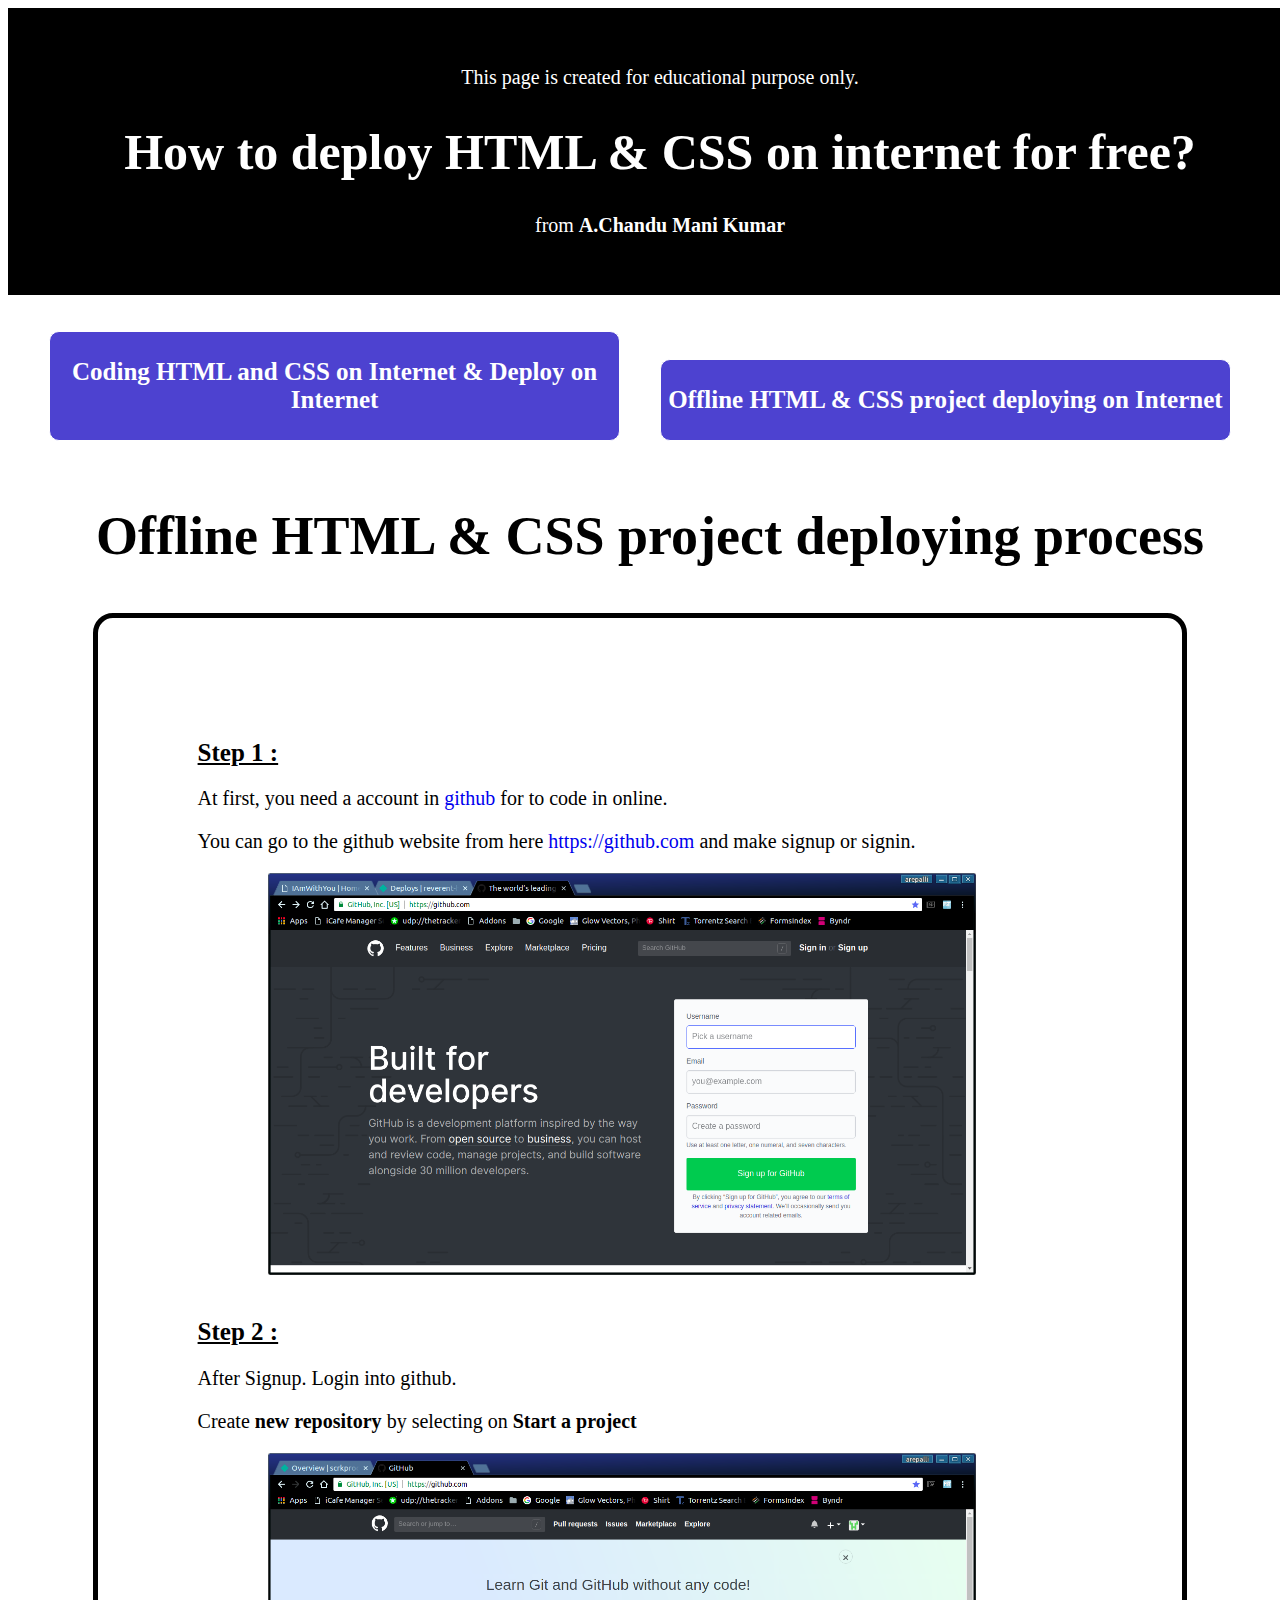
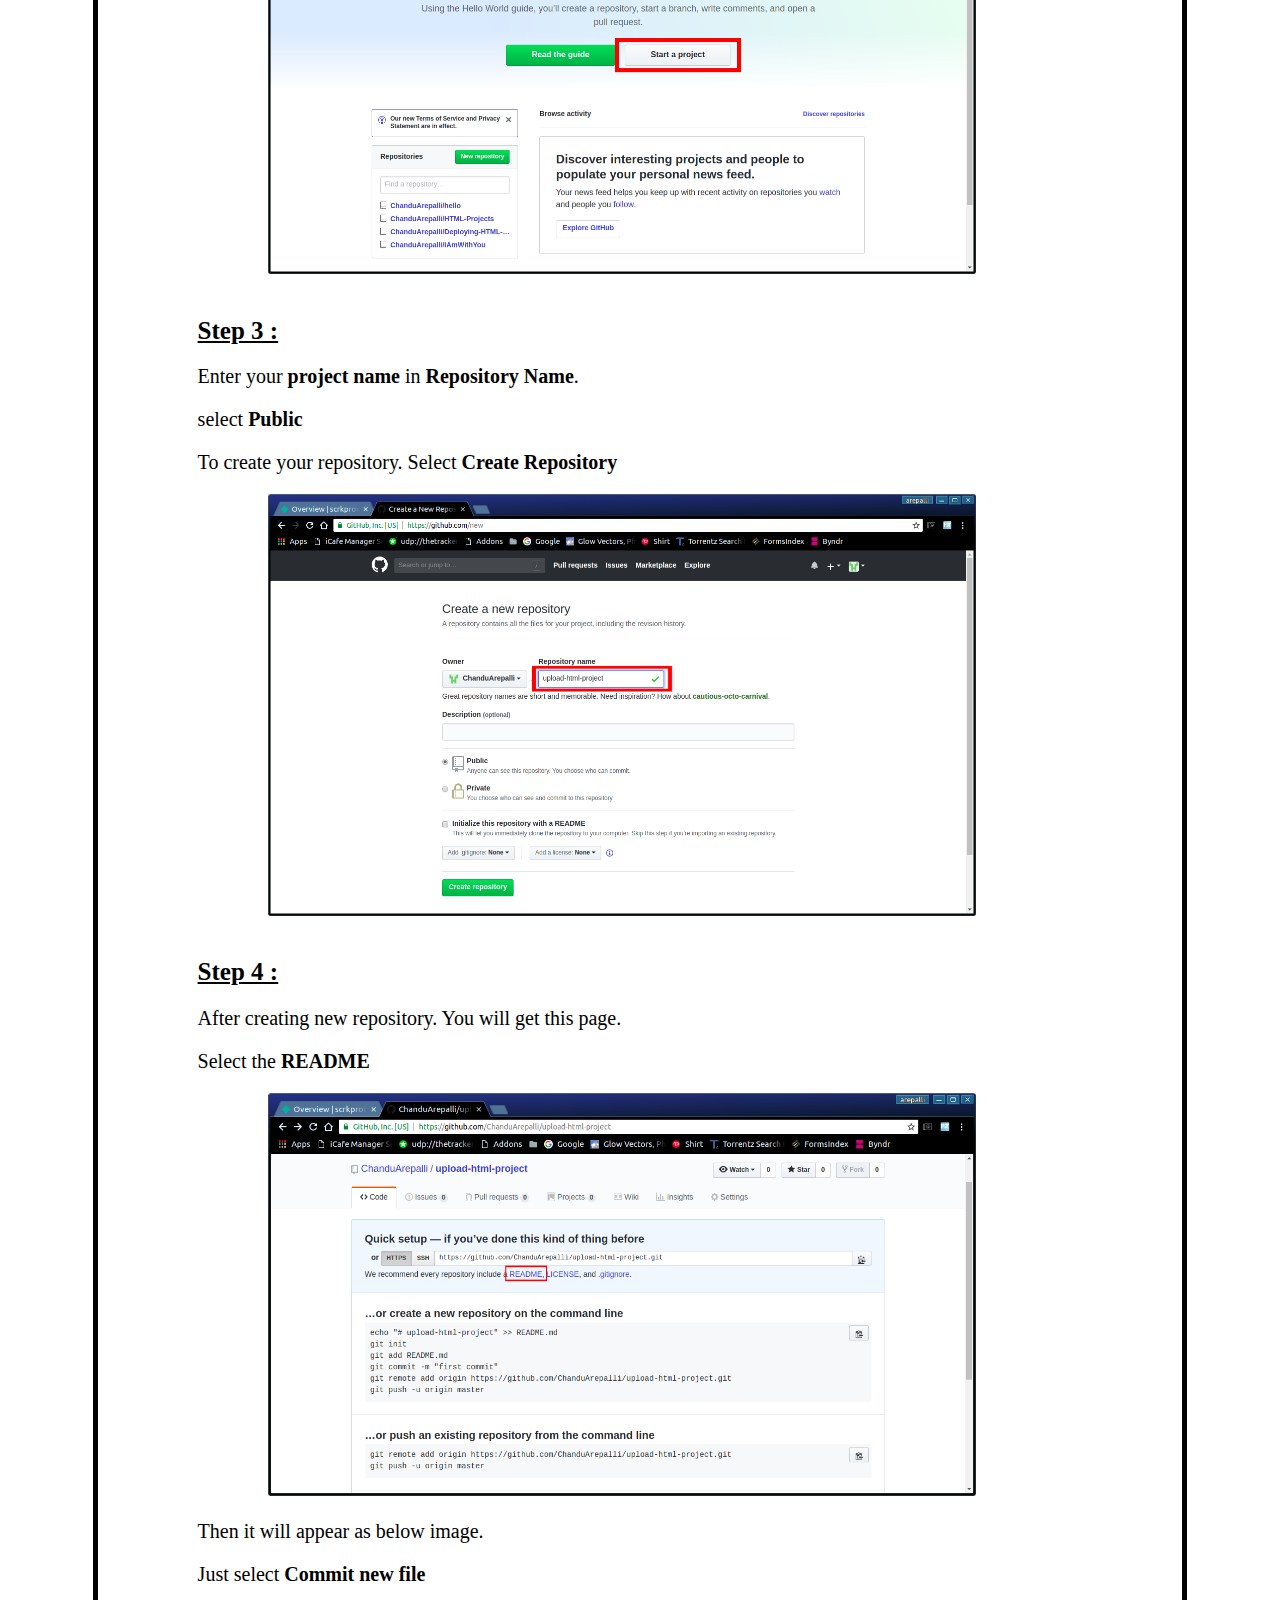
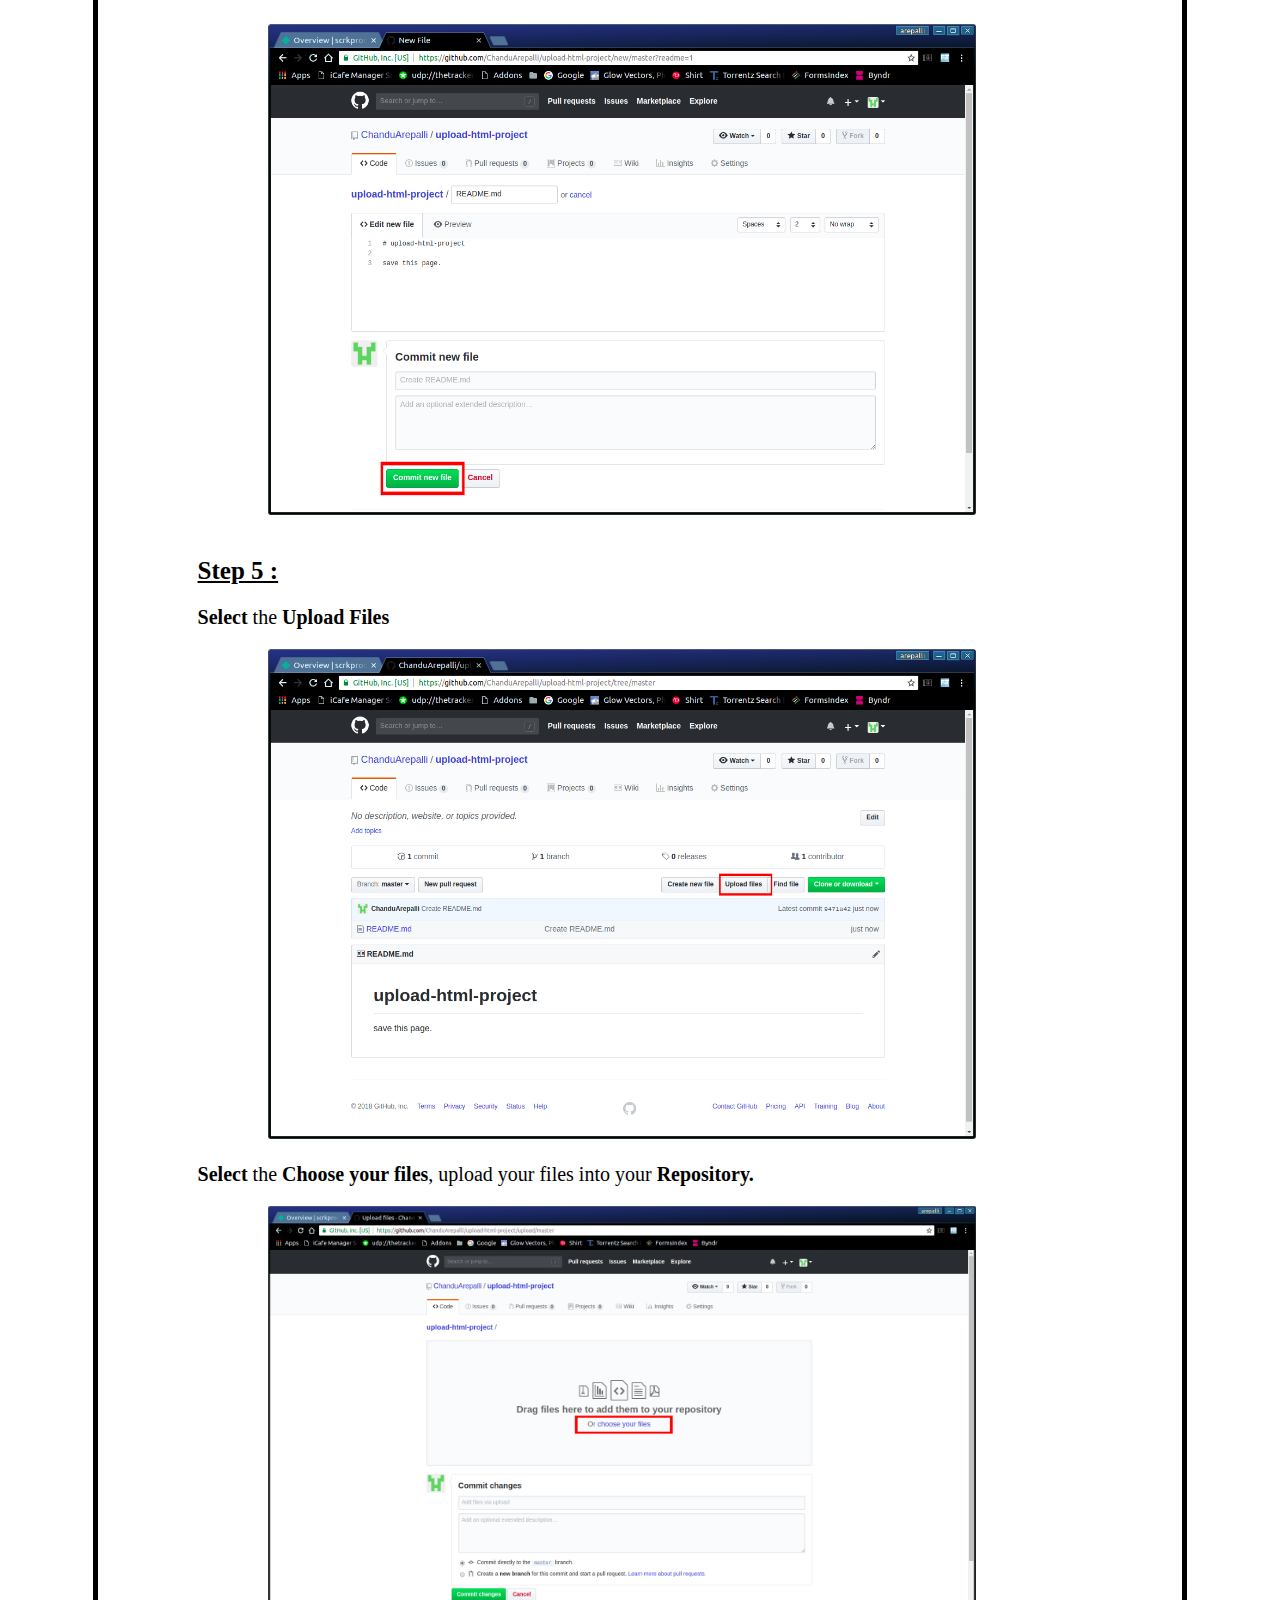
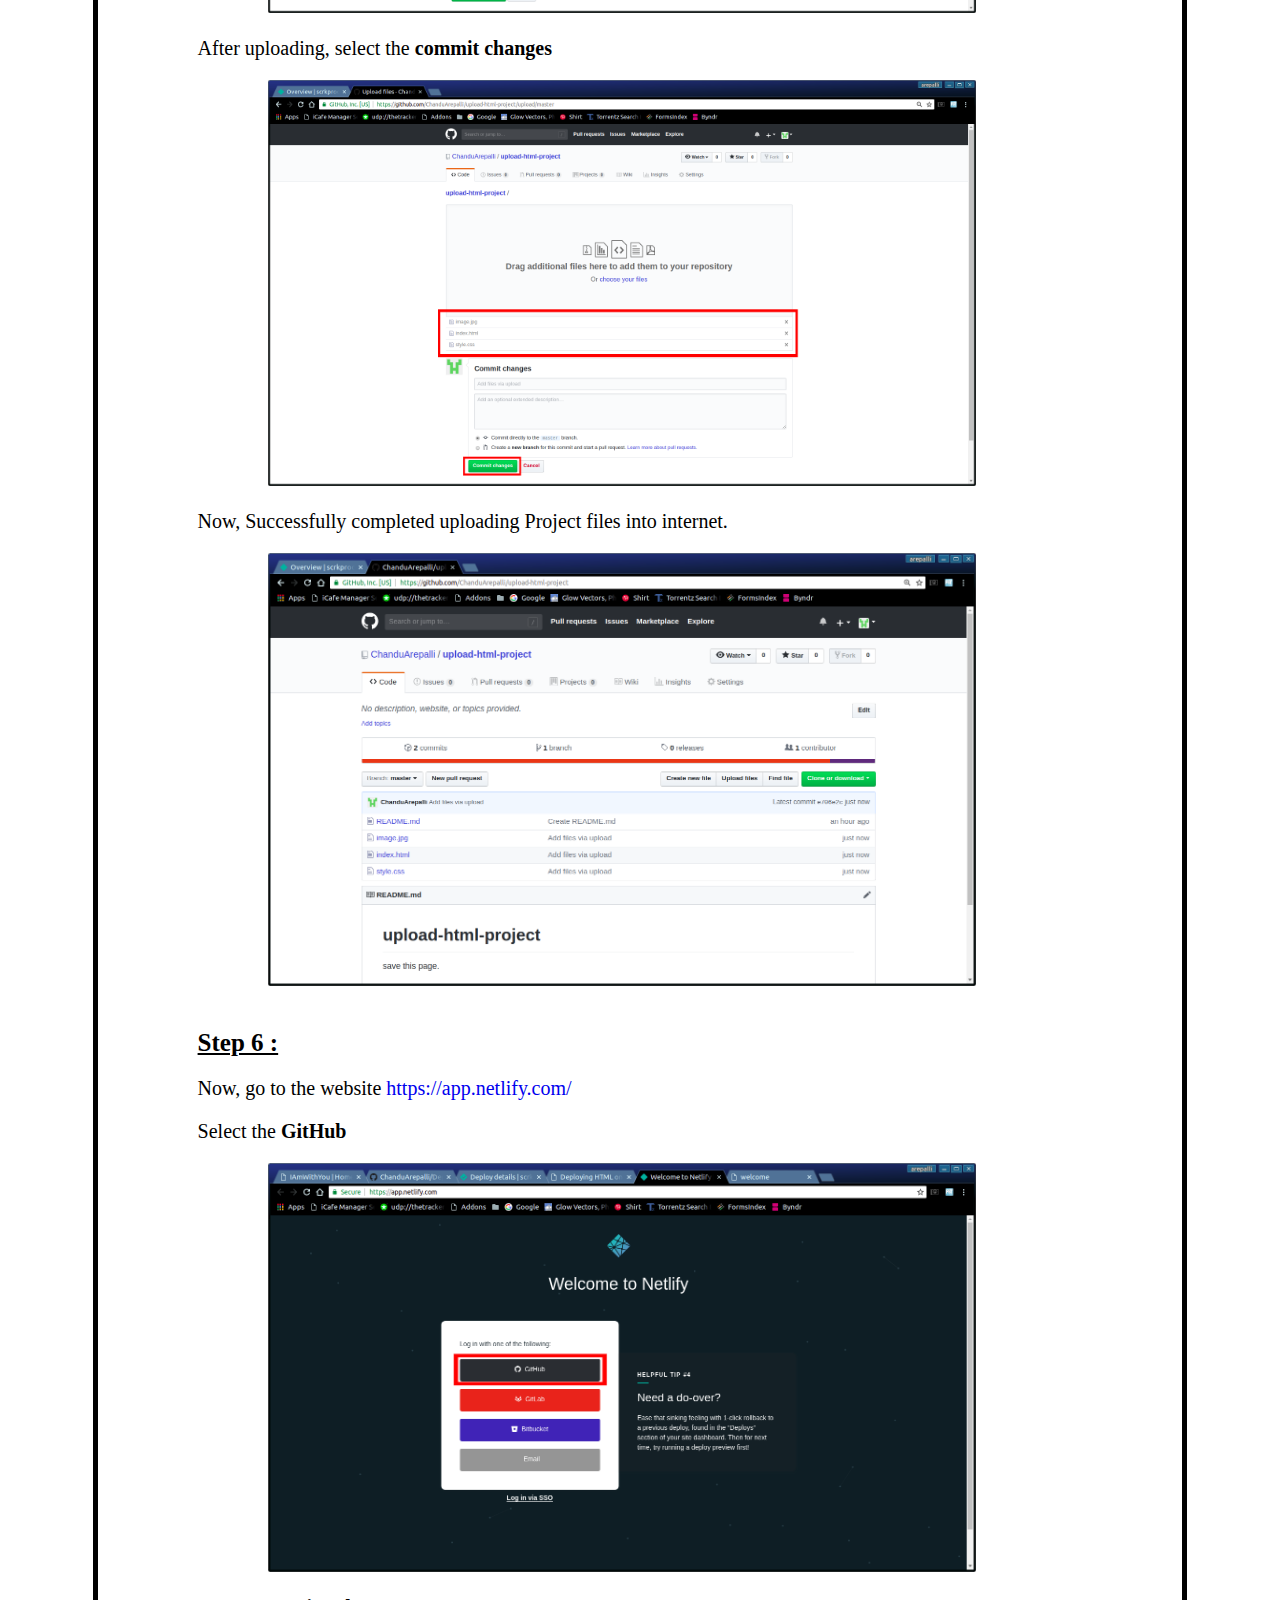
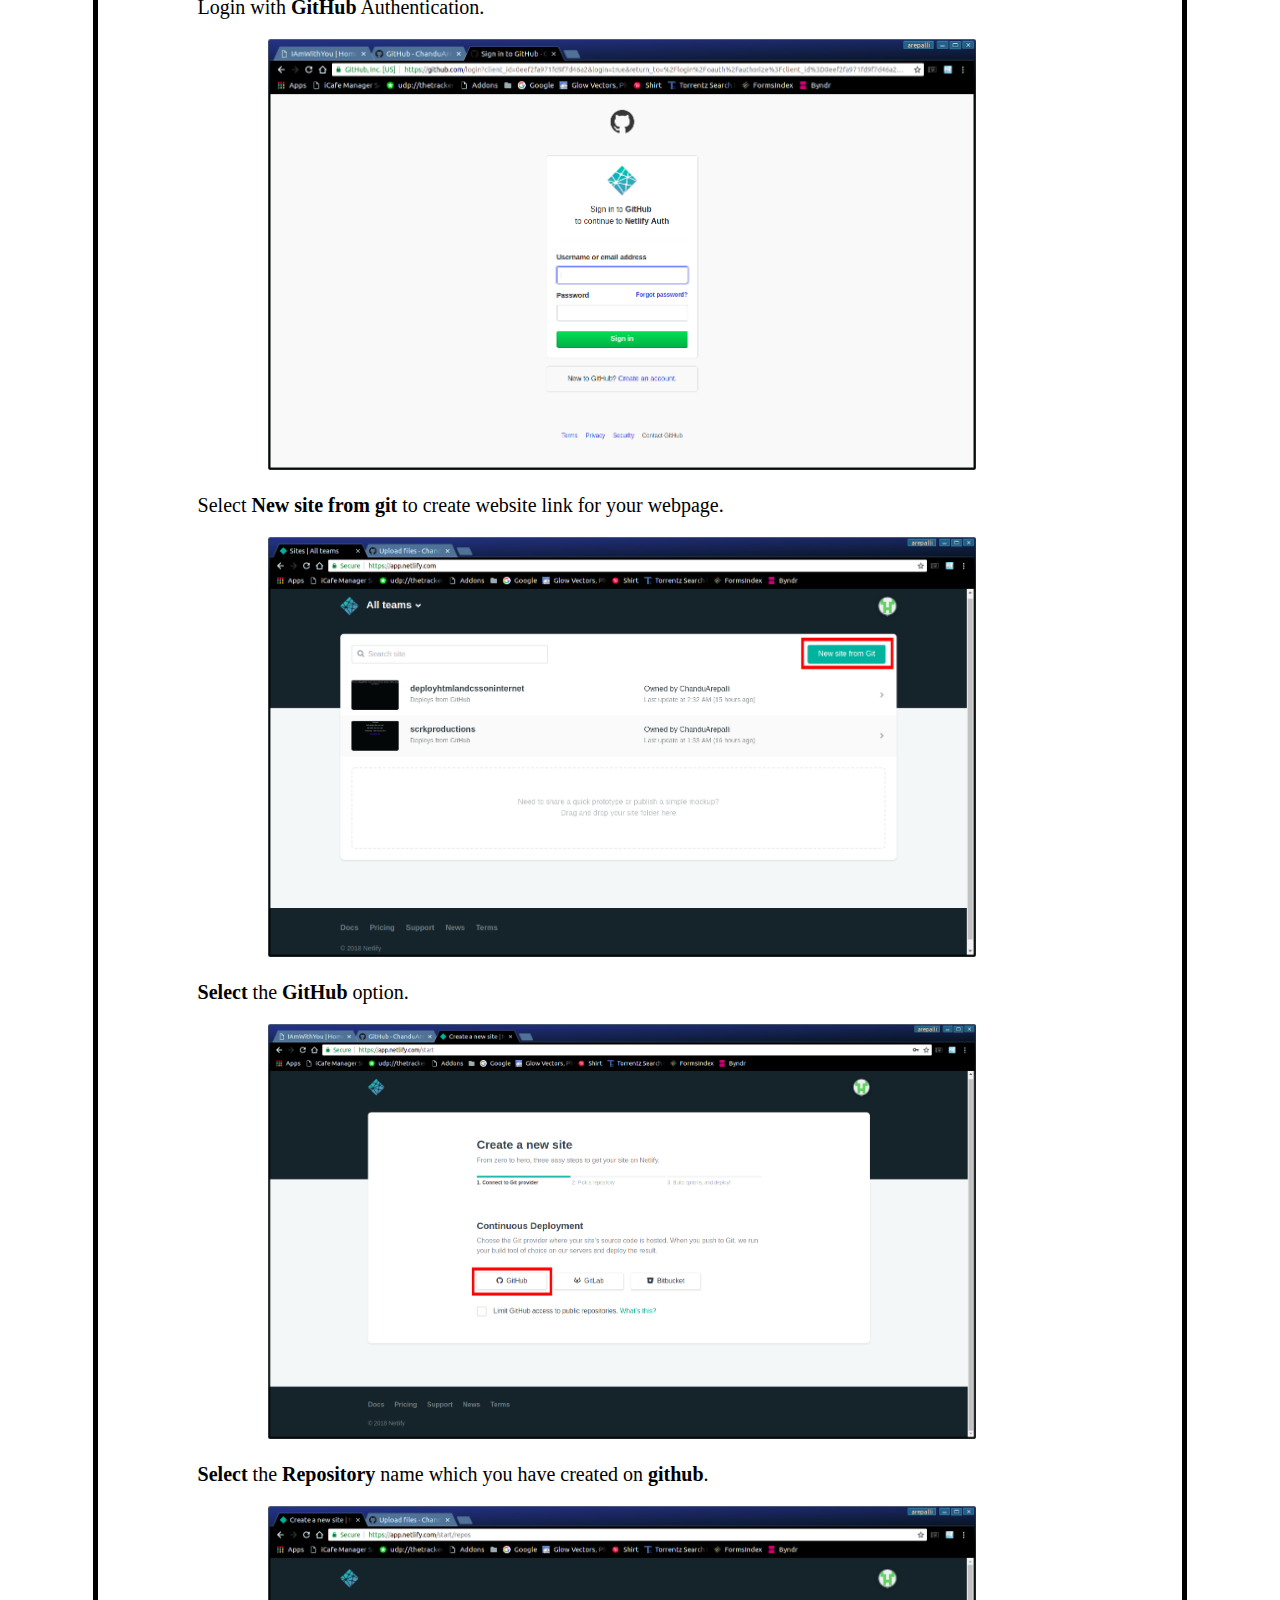
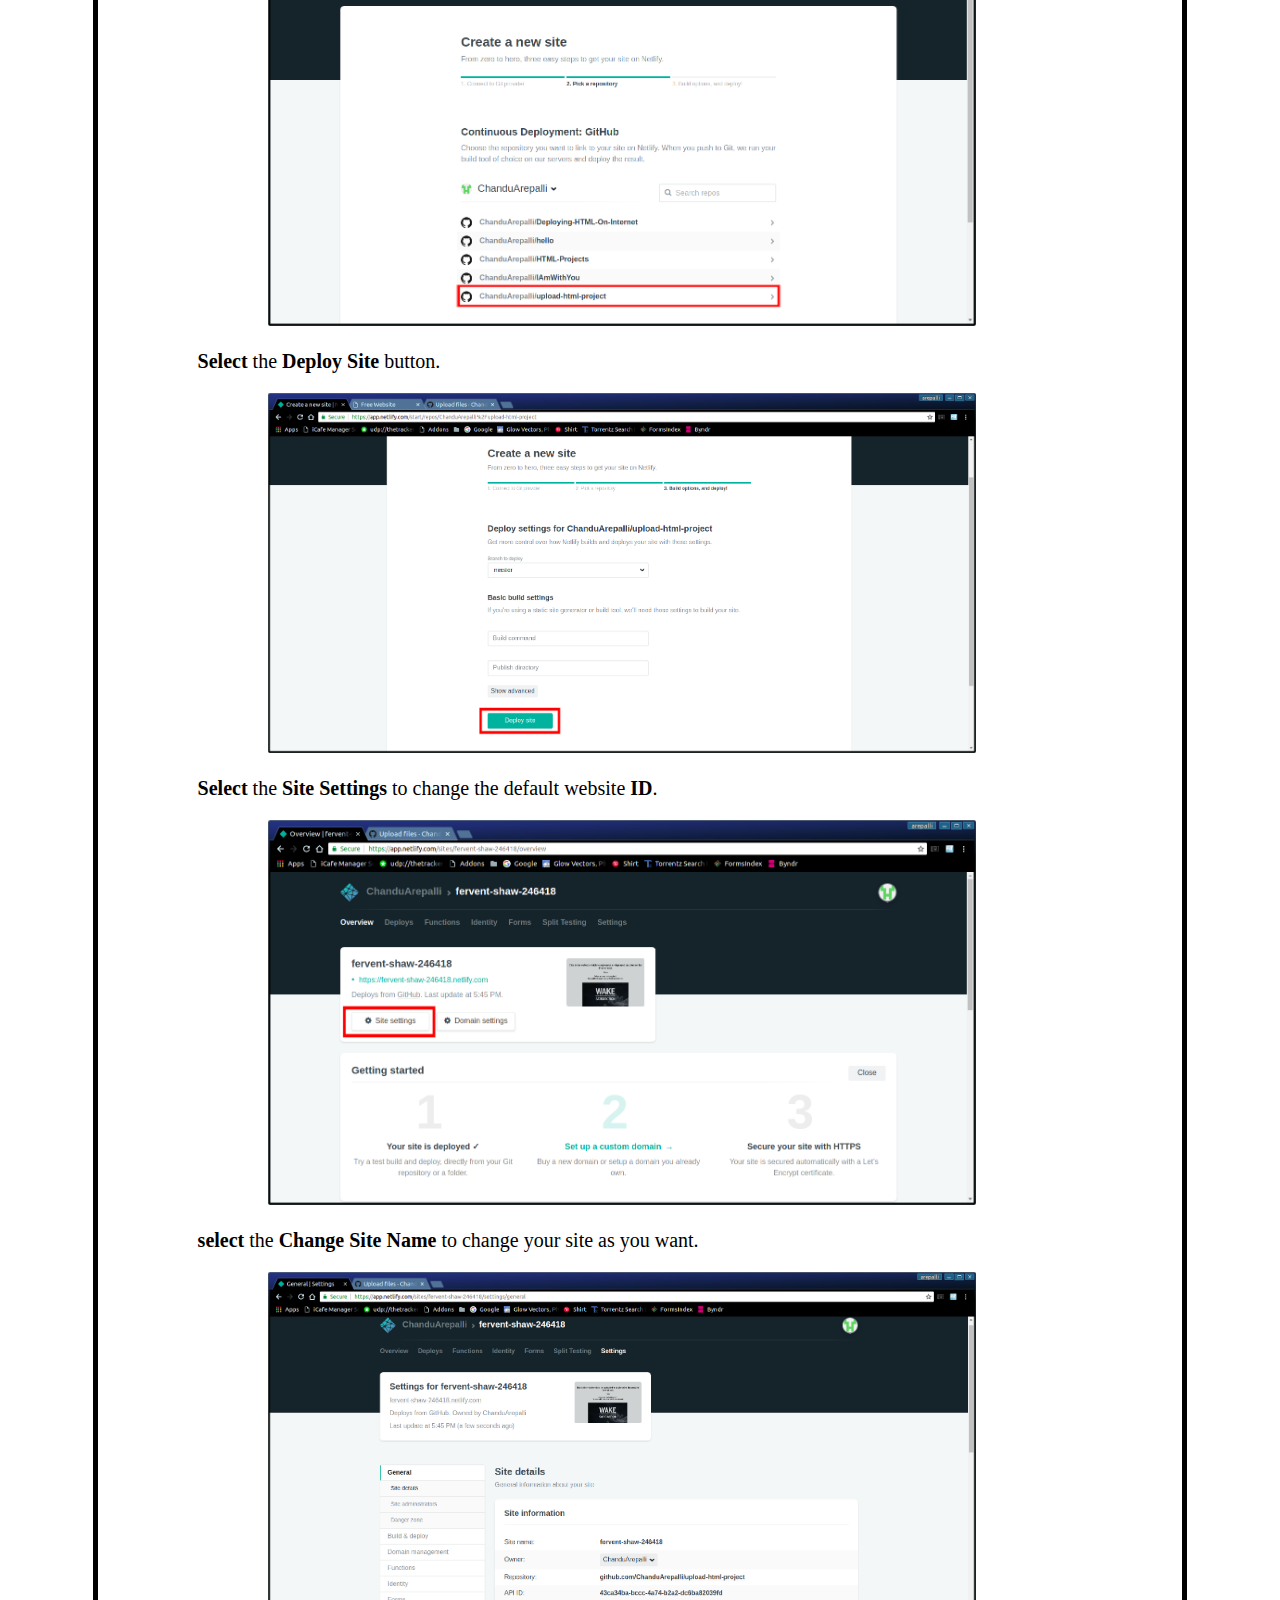
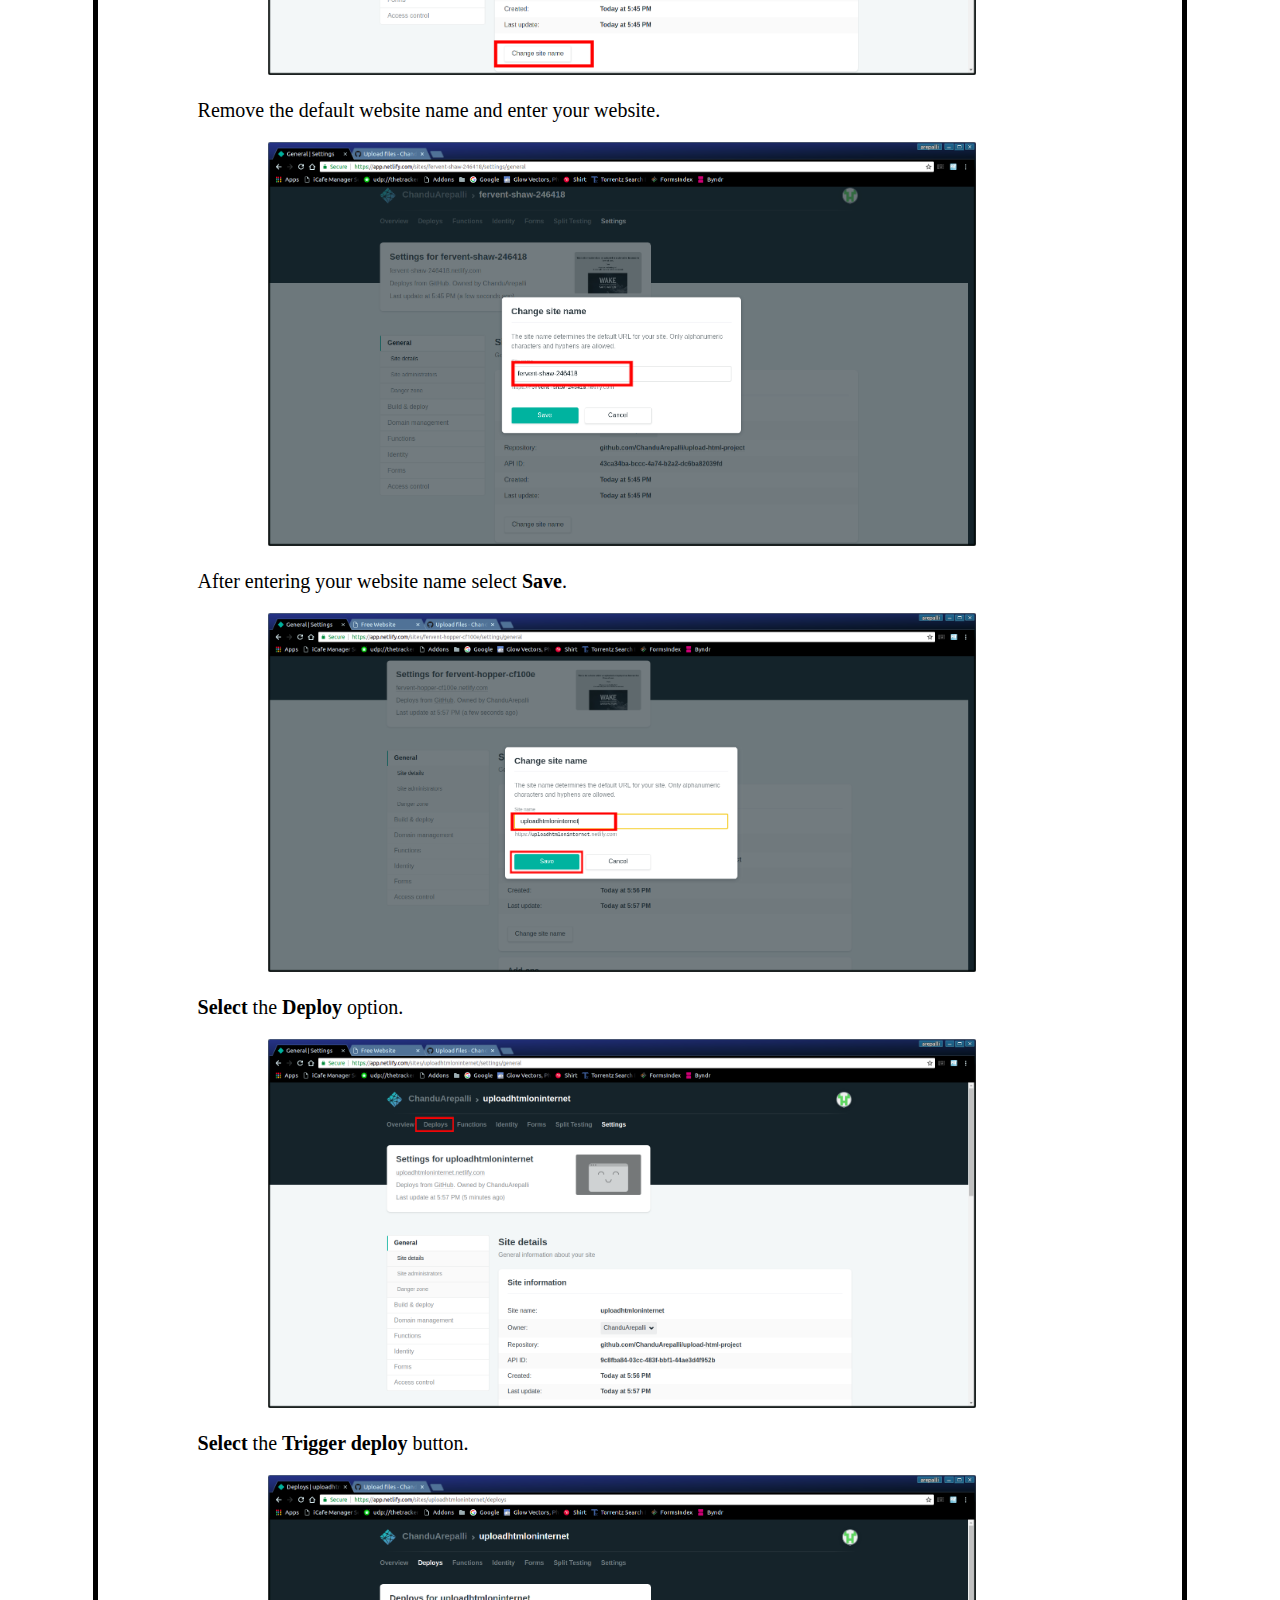
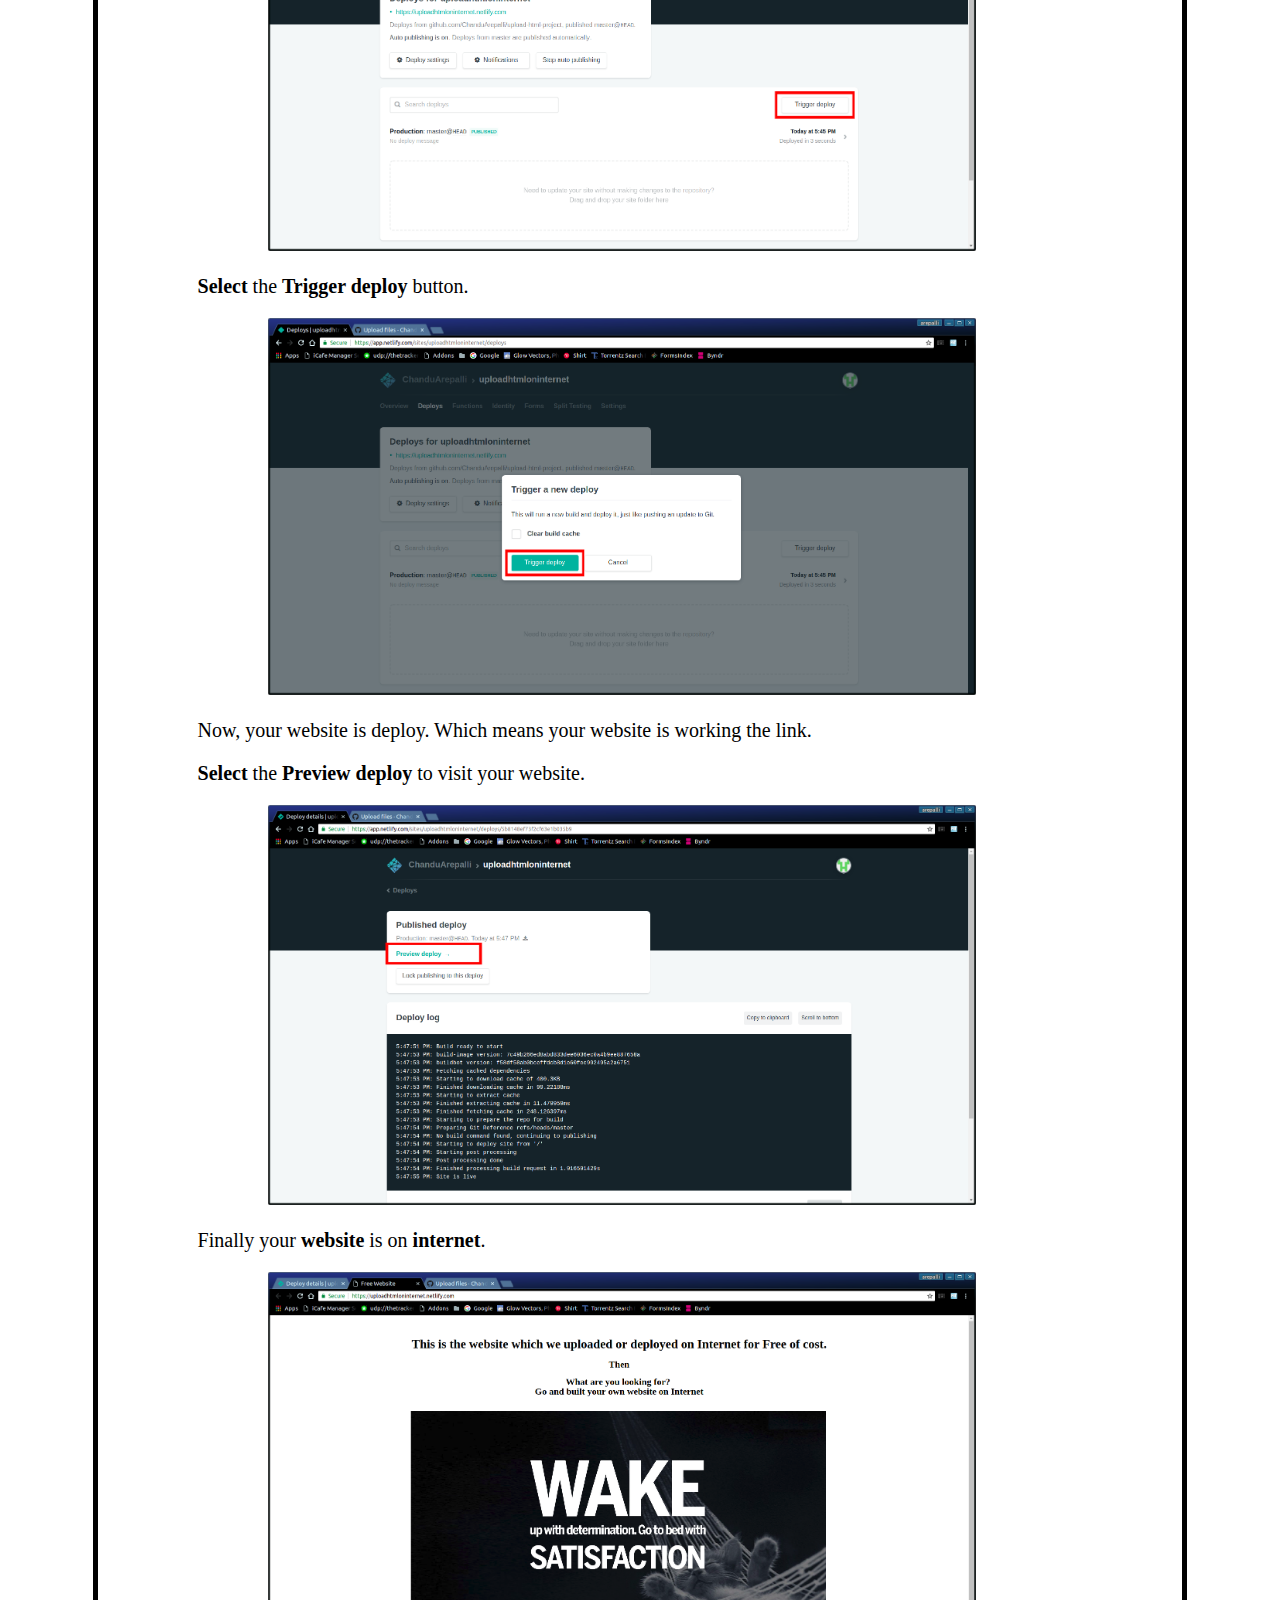
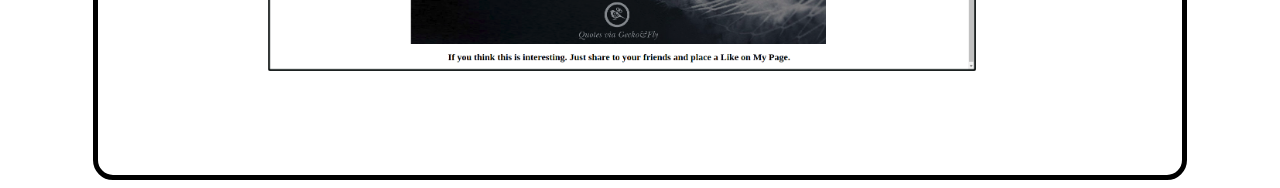
==== upload.html @ 09080fd7 "Add files via upload" ====
<!DOCTYPE html>
<html>
    <head>
        <meta >
        <title> Deploying HTML on Internet </title>
        <link rel="stylesheet" href="style.css" type="text/css">
    </head>
    <body>

        <div class="head"> <br>


                <p>This page is created for educational purpose  only. </p>
                <h1> How to deploy HTML & CSS on internet for free? </h1>
                <p> from  <b>A.Chandu Mani Kumar</b> </p>
                <br>

        </div>
        <br>
        <div class="nav">
            <a href="index.html">
                <div class="nav-list">
                    <h2>Coding HTML and CSS on Internet & Deploy on Internet</h2>
                </div>
            </a>

            <a href="upload.html">
                <div class="nav-list">
                    <h2>Offline HTML & CSS project  deploying on Internet </h2>
                </div>
            </a>
        </div>
        <br>
        <div class="page-title">

            <h1> Offline HTML & CSS project  deploying process </h1>
        </div>
        <br>
        <div class="body-part">


            <h2>Step 1 :</h2>
            <p> At first, you need a account in <a href="https://github.com" target="_blank">github</a> for to code in online.</p>
            <p>You can go to the github website from here <a href="https://github.com" target="_blank">https://github.com</a> and make signup or signin. </p>
            <img src="images/github-signup.png">
            <br><br>

            <h2>Step 2 :</h2>
            <p> After Signup. Login into github. </p>
            <p>Create <b>new repository</b> by selecting on <b>Start a project </b> </p>
            <img src="images/upload/start-project.png" >
            <br><br>




            <h2>Step 3 :</h2>
            <p>Enter your  <b>project name </b> in <b>Repository Name</b>. </p>
            <p>select <b>Public</b> </p>
            <p>To create your repository. Select <b>Create Repository</b> </p>
            <img src="images/upload/enter-project-name.png">
            <br><br>




            <h2>Step 4 :</h2>
            <p>After creating new repository. You will get this page.</p>
            <p>Select the <b>README</b> </p>
            <img src="images/upload/select-readme.png" >
            <br>
            <p>Then it will appear as below image.</p>
            <p>Just select <b>Commit new file</b> </p>
            <br>
            <img src="images/upload/save-readme.png">
            <br><br>




            <h2>Step 5 :</h2>
            <p> <b>Select</b> the <b>Upload Files</b>  </p>
            <img src="images/upload/upload-file.png">

            <p> <b>Select</b> the <b>Choose your files</b>, upload your files into your <b>Repository.</b> </p>
            <img src="images/upload/choose-your-file.png" alt="">

            <p>After uploading, select the <b>commit changes</b> </p>
            <img src="images/upload/save-uploads.png">

            <p>Now, Successfully completed uploading Project files into internet.</p>
            <img src="images/upload/upload-completed.png">
            <br><br>


            <h2>Step 6 :</h2>
            <p>Now, go to the website <a href="https://app.netlify.com/" target="_blank">https://app.netlify.com/</a> </p>
            <p>Select the <b>GitHub</b> </p>
            <img src="images/netlify/login-with-github.png">
            <br>
            <p>Login with <b>GitHub</b> Authentication. </p>
            <img src="images/netlify/login-github.png">
            <p>Select <b>New site from git </b> to create website link for your webpage. </p>
            <img src="images/upload/netlify/new-site-from-git.png">

            <p> <b>Select</b> the <b>GitHub</b> option. </p>
            <img src="images/netlify/new-site-github.png">

            <p> <b>Select</b> the <b>Repository</b> name which you have created on <b>github</b>. </p>
            <img src="images/upload/netlify/select-repository.png">

            <p> <b>Select</b> the <b>Deploy Site</b> button. </p>
            <img src="images/upload/netlify/deploy-site.png">

            <p> <b>Select</b> the <b>Site Settings</b> to change the default website <b>ID</b>. </p>
            <img src="images/upload/netlify/site-settings.png" alt="">


            <p> <b> select </b> the <b>Change Site Name </b> to change your site as you want. </p>
            <img src="images/upload/netlify/change-site-name.png">

            <p>Remove the default website name and enter your website. </p>
            <img src="images/upload/netlify/change-name-before.png">

            <p>After entering your website name select <b>Save</b>. </p>
            <img src="images/upload/netlify/change-name-after.png">


            <p> <b>Select</b> the <b>Deploy</b> option. </p>
            <img src="images/upload/netlify/select-deploy.png">


            <p> <b>Select</b> the <b>Trigger deploy</b> button. </p>
            <img src="images/upload/netlify/trigger-deploy.png">

            <p> <b>Select</b> the <b>Trigger deploy</b> button. </p>
            <img src="images/upload/netlify/trigger-deploy2.png">

            <p> Now, your website is deploy. Which means your website is working the link. </p>
            <p> <b>Select </b> the <b>Preview deploy</b> to visit your website. </p>
            <img src="images/upload/netlify/deployed.png">

            <p>Finally your <b>website</b> is on <b>internet</b>. </p>
            <img src="images/upload/netlify/preview.png">


        </div>
    </body>
</html>
---- style.css ----
body {
    text-align: center;
}


.head {
    width: 100%;
    background-color: black;
    color: white;
    margin: 0;
    display:block;
    padding: 20px;
}

.head h1{
    font-size: 50px;
}

.nav{
    width: 100%;
    text-align: center;
    display: inline-block;
    border-radius: 0 0 20px 20px;
}
.nav-list{
    width: 45%;
    display: inline-block;
    background-color: rgba(48, 35, 200, 0.86);
    border: 1px solid white;
    color: white;
    border-radius: 10px;
    margin: 18px;
    cursor: pointer;

}
.nav-list:hover{
    transform: scale(1.09);
    background-color: white;
    color: black;
    border: 3px solid black;
}
.nav-list h2{
    text-decoration: none;
    padding: 5px;
}

.page-title{
    width: 100%;
    display: inline-block;
    border-radius: 30px;
    margin: 10px;
    font-size: 27px;

}

.body-part {
    background-color: rgba(255, 255, 255);
    text-align: left;
    width: 70%;
    display: inline-block;
    border: 5px solid black ;
    padding: 100px;
    border-radius: 20px;
}
div img {
    width: 80%;
    align-items: center;
    display: inline-block;
    margin-left: 8%;

}
div h2{
    text-decoration: underline;
    font-size: 25px;
}
div p{
    font-size: 20px;
}
a{
    text-decoration: none;

}
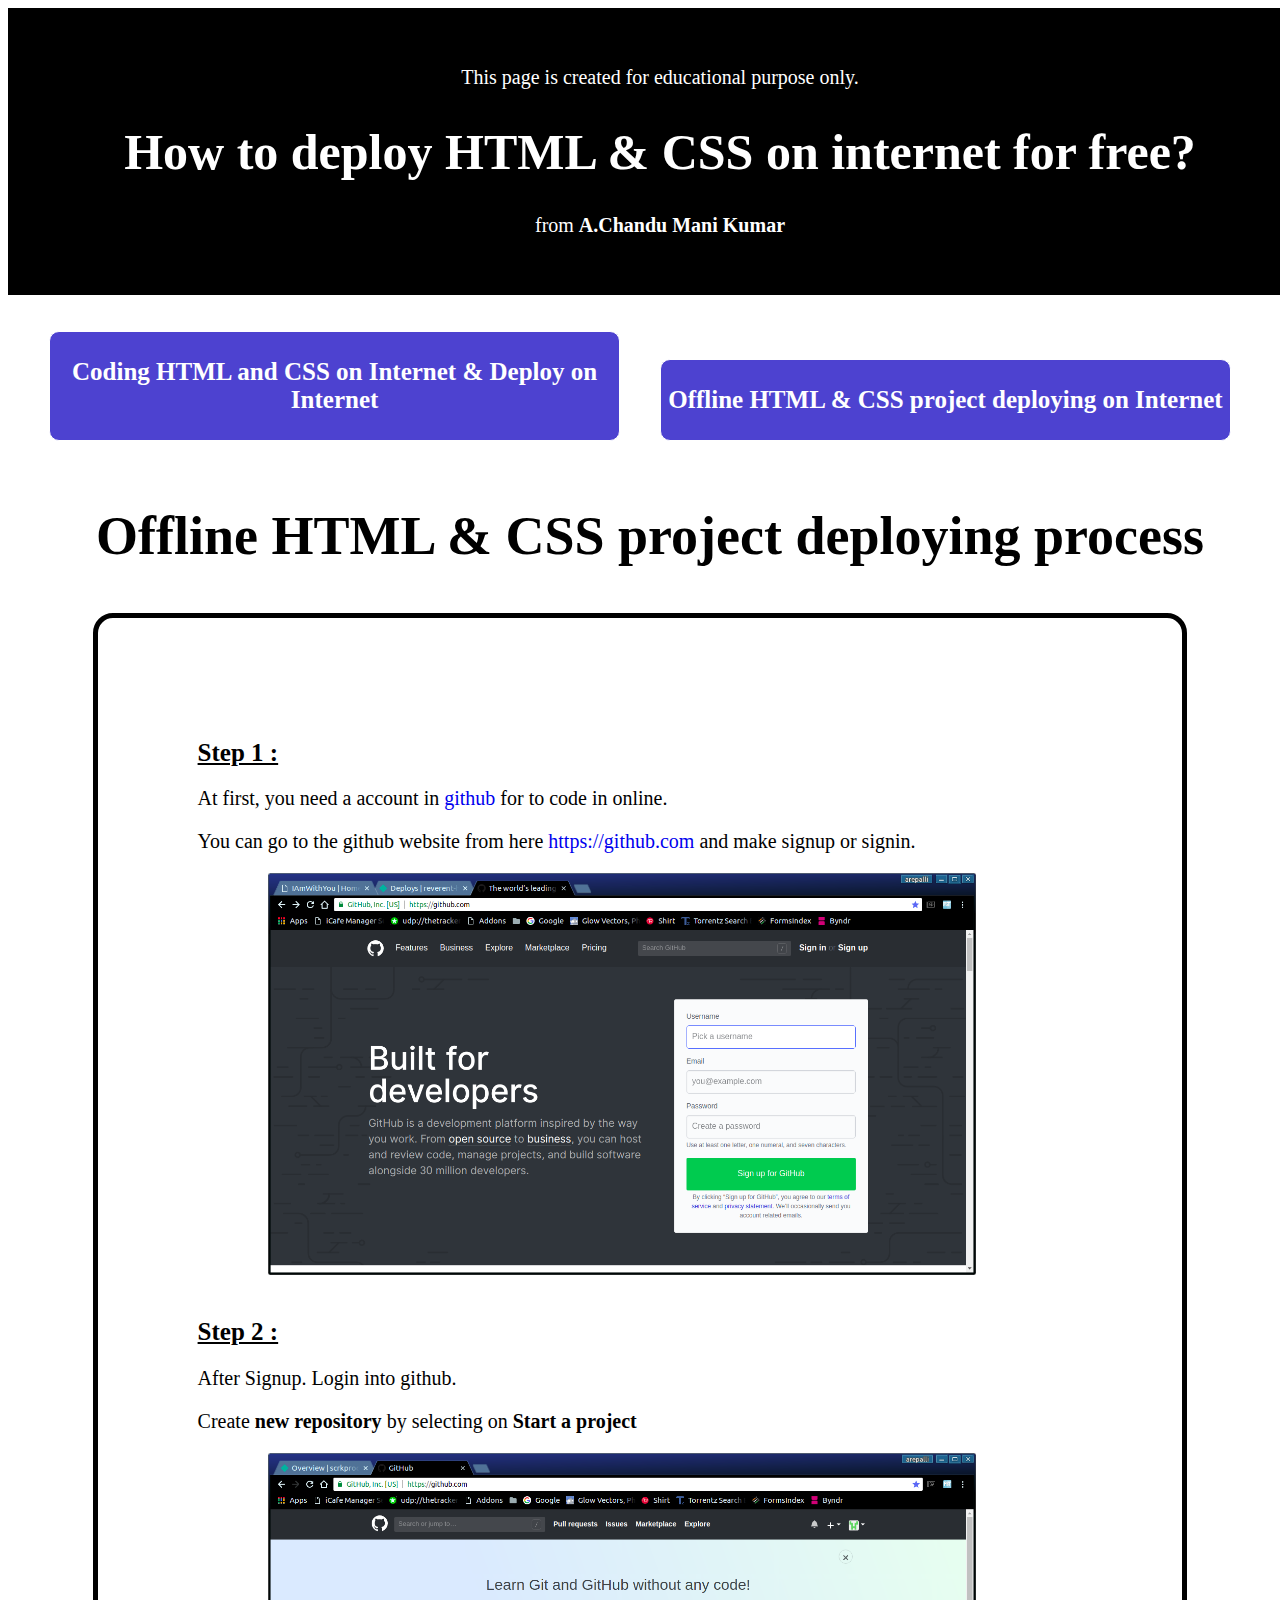
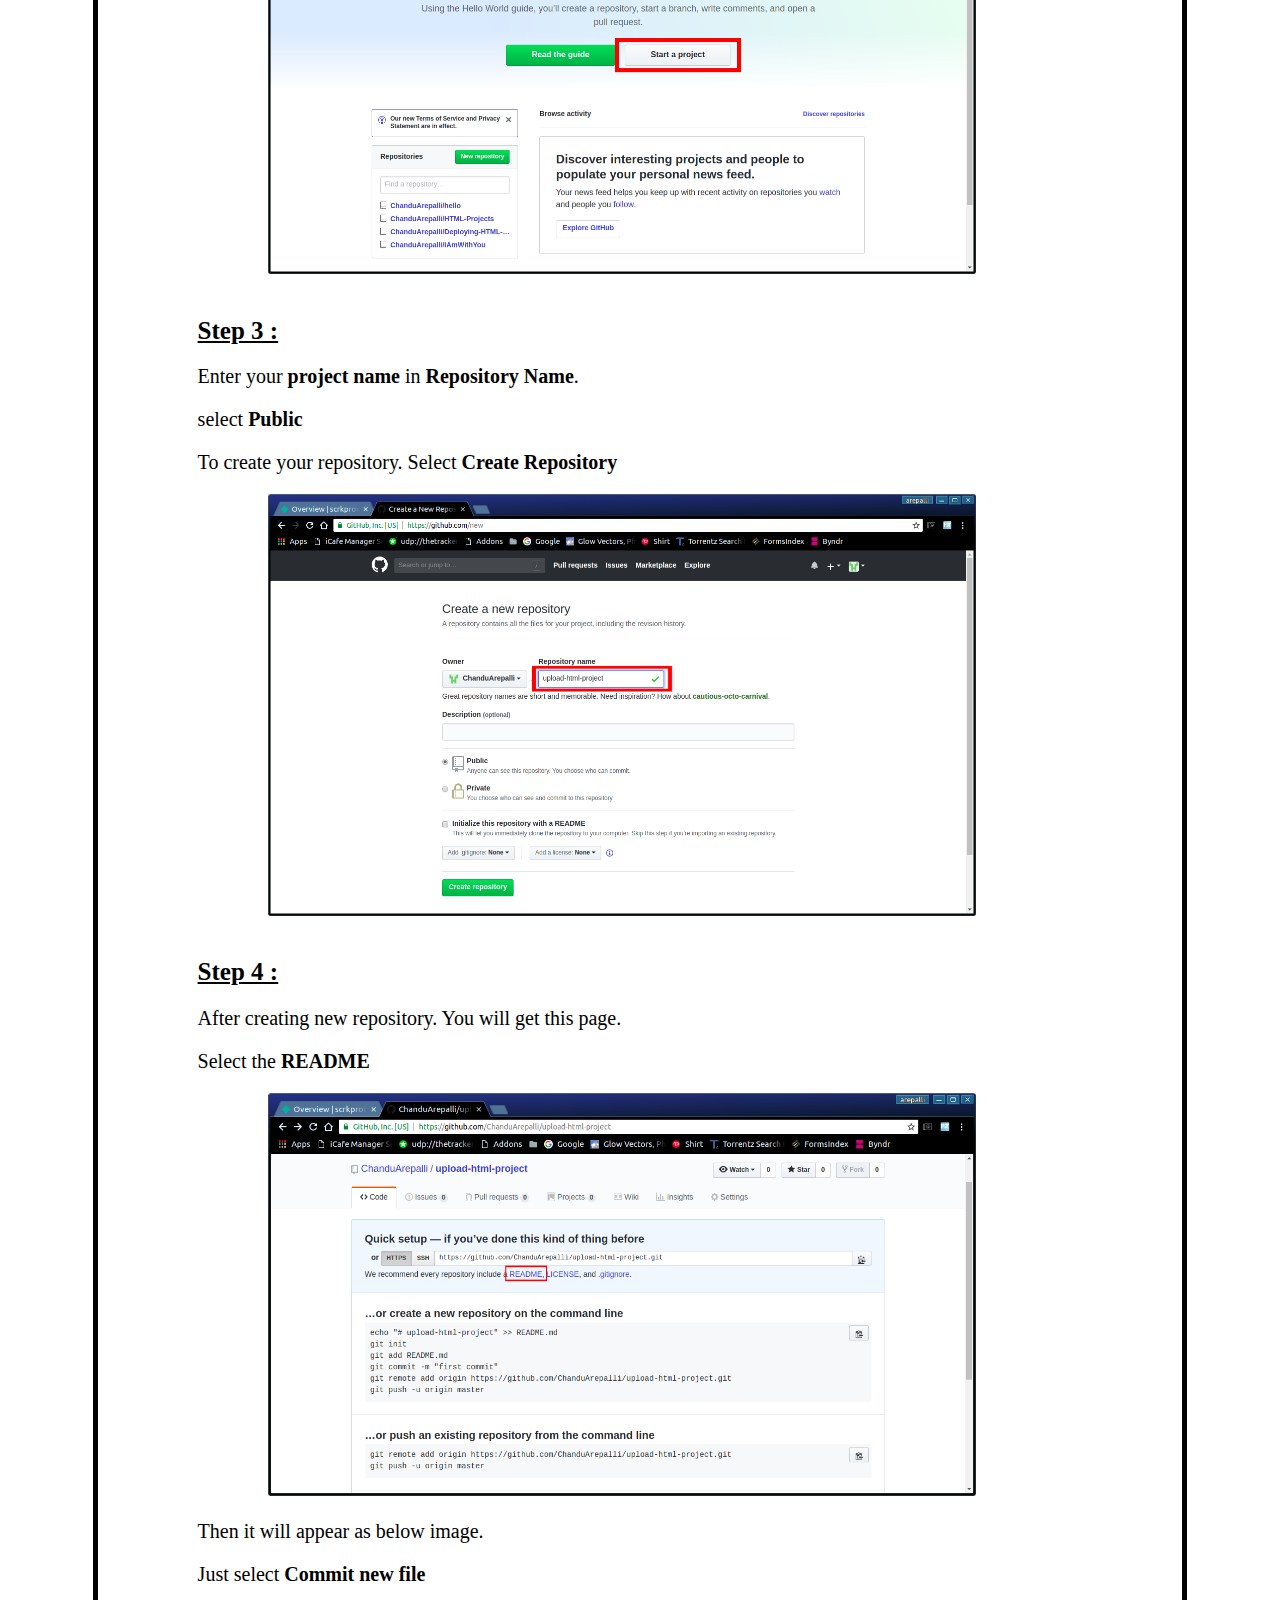
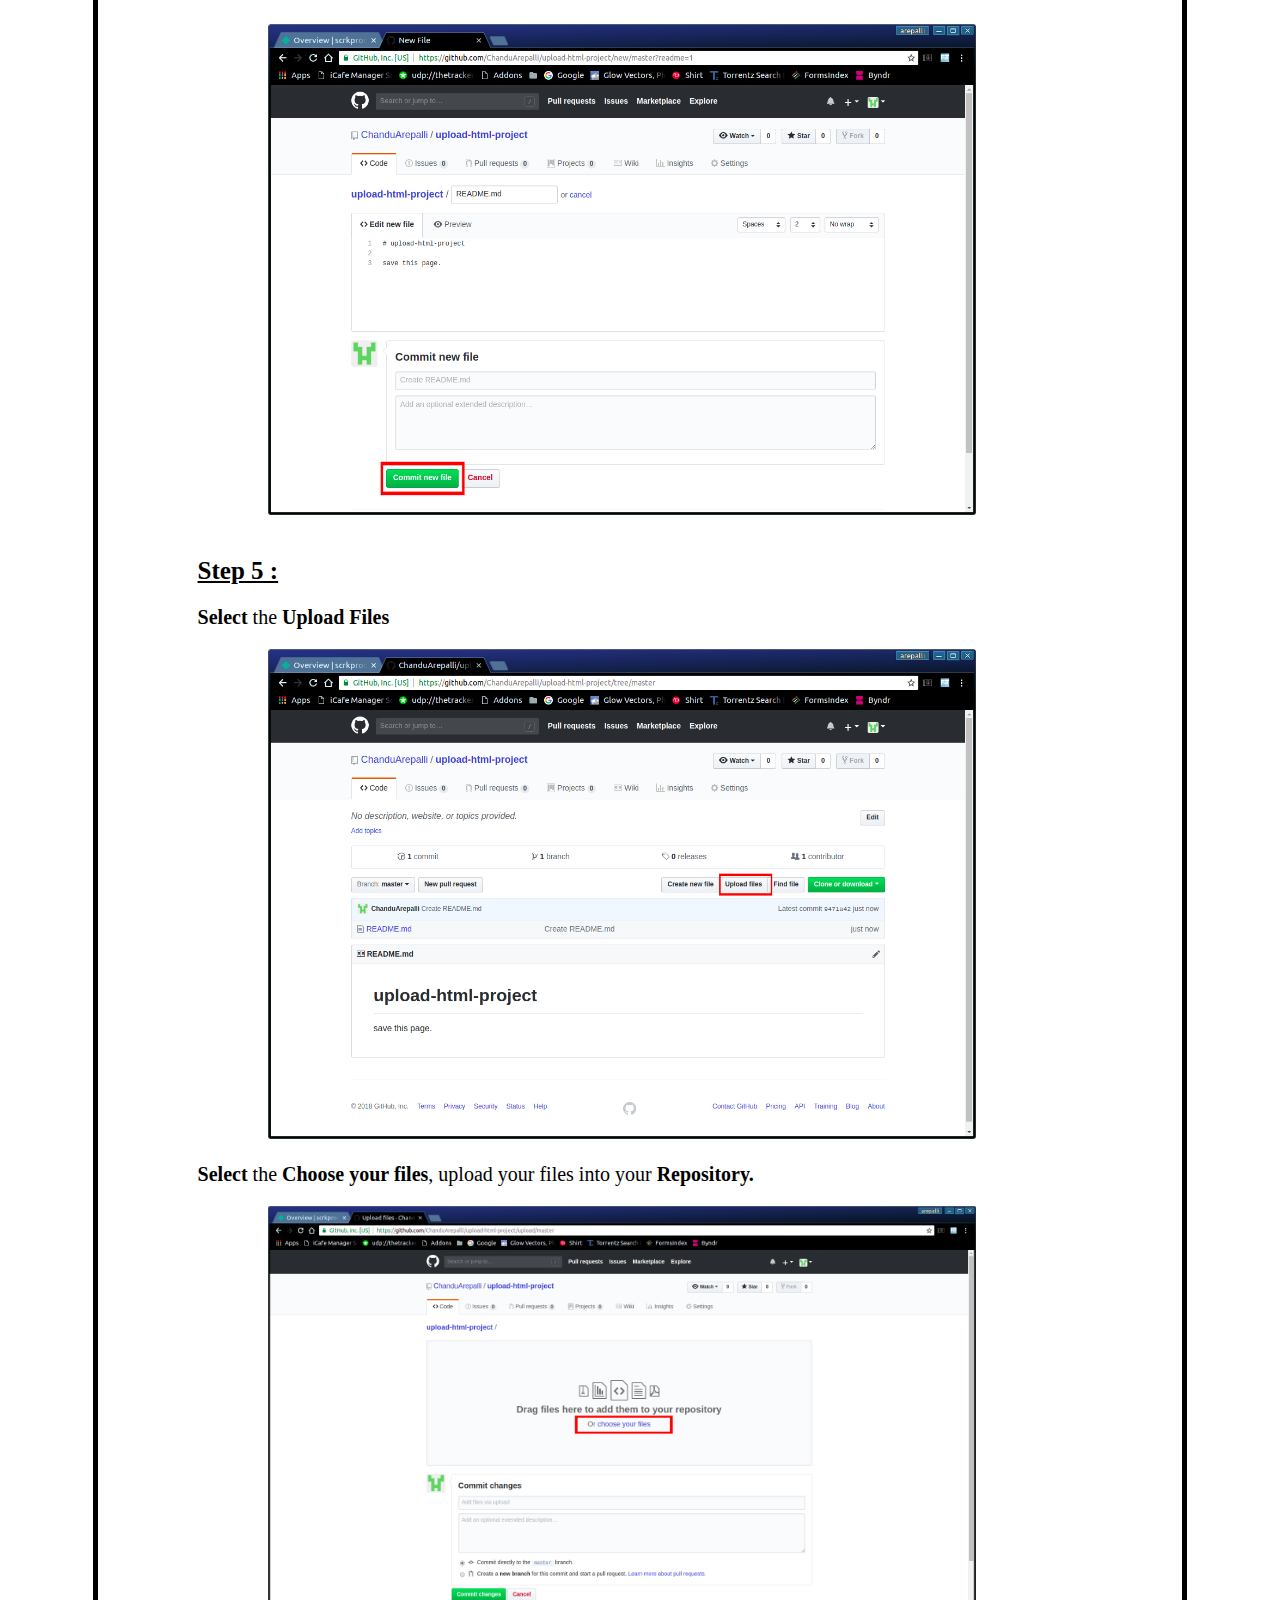
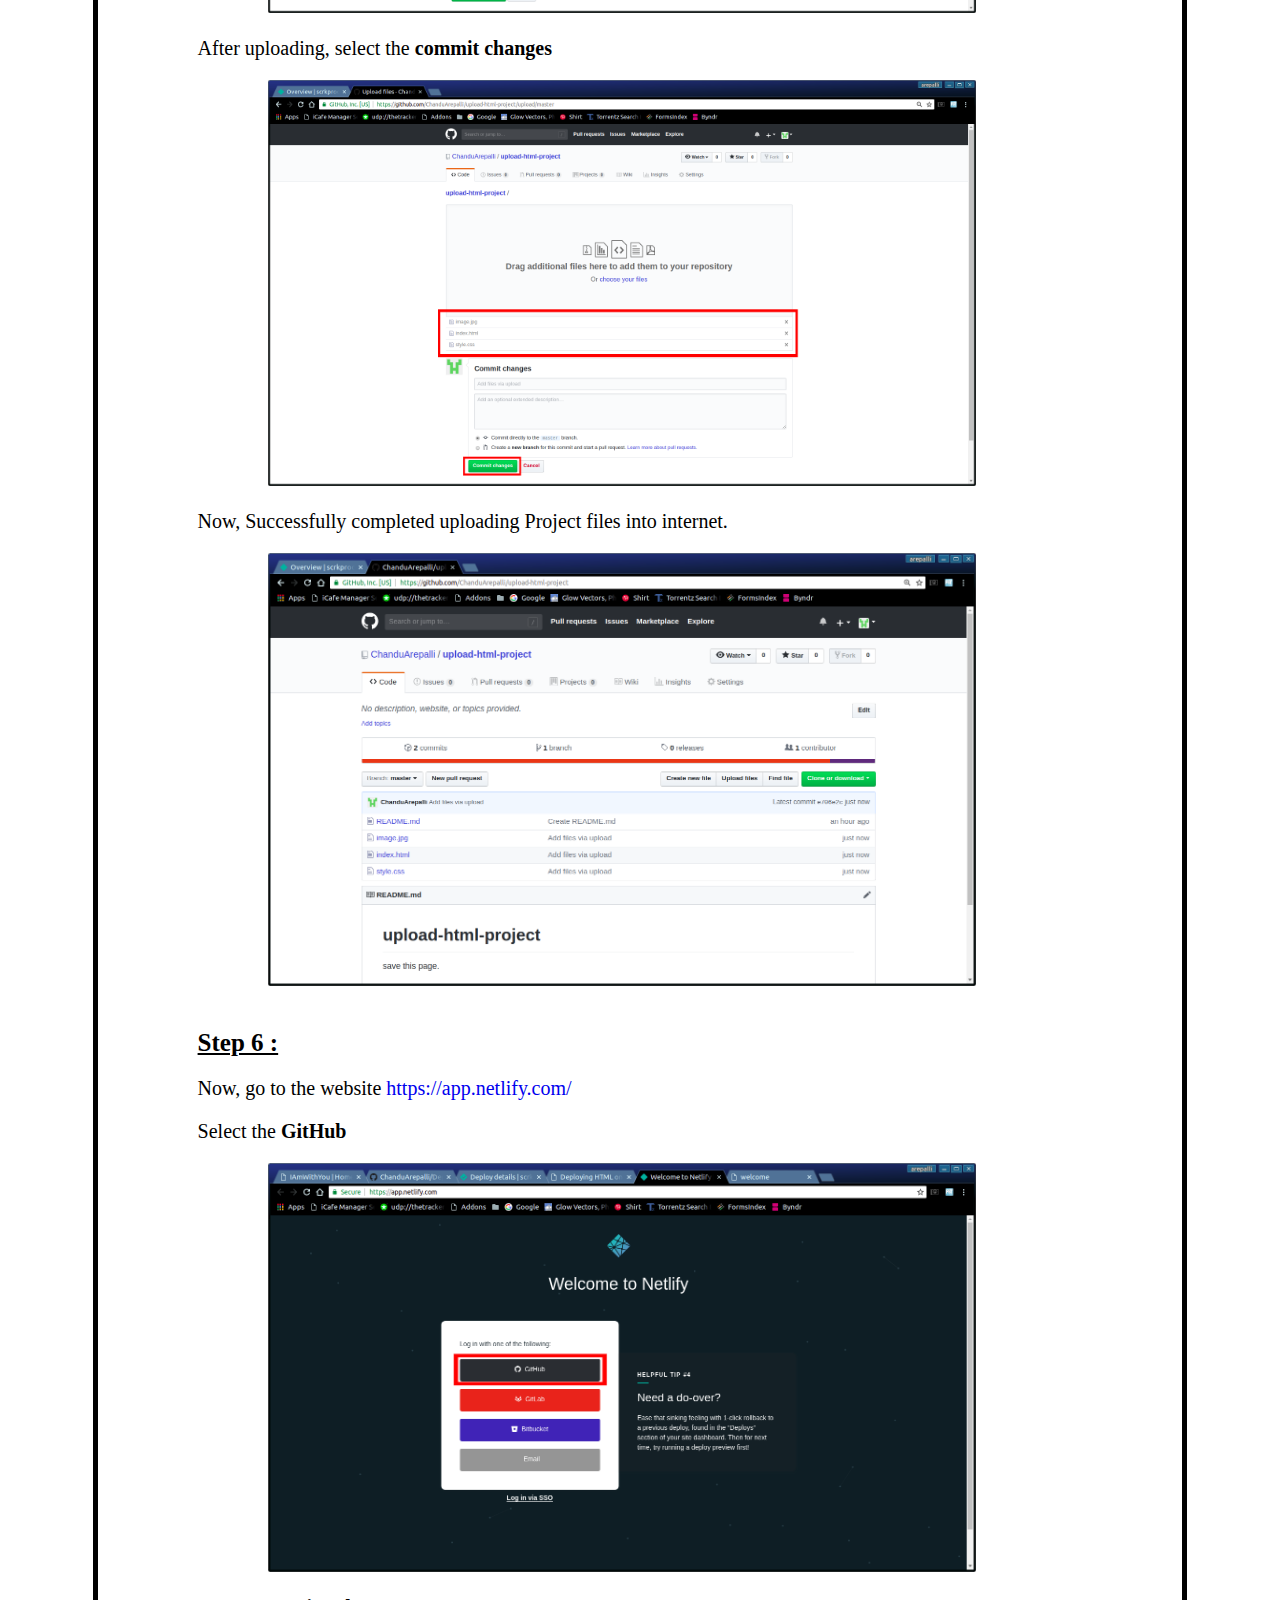
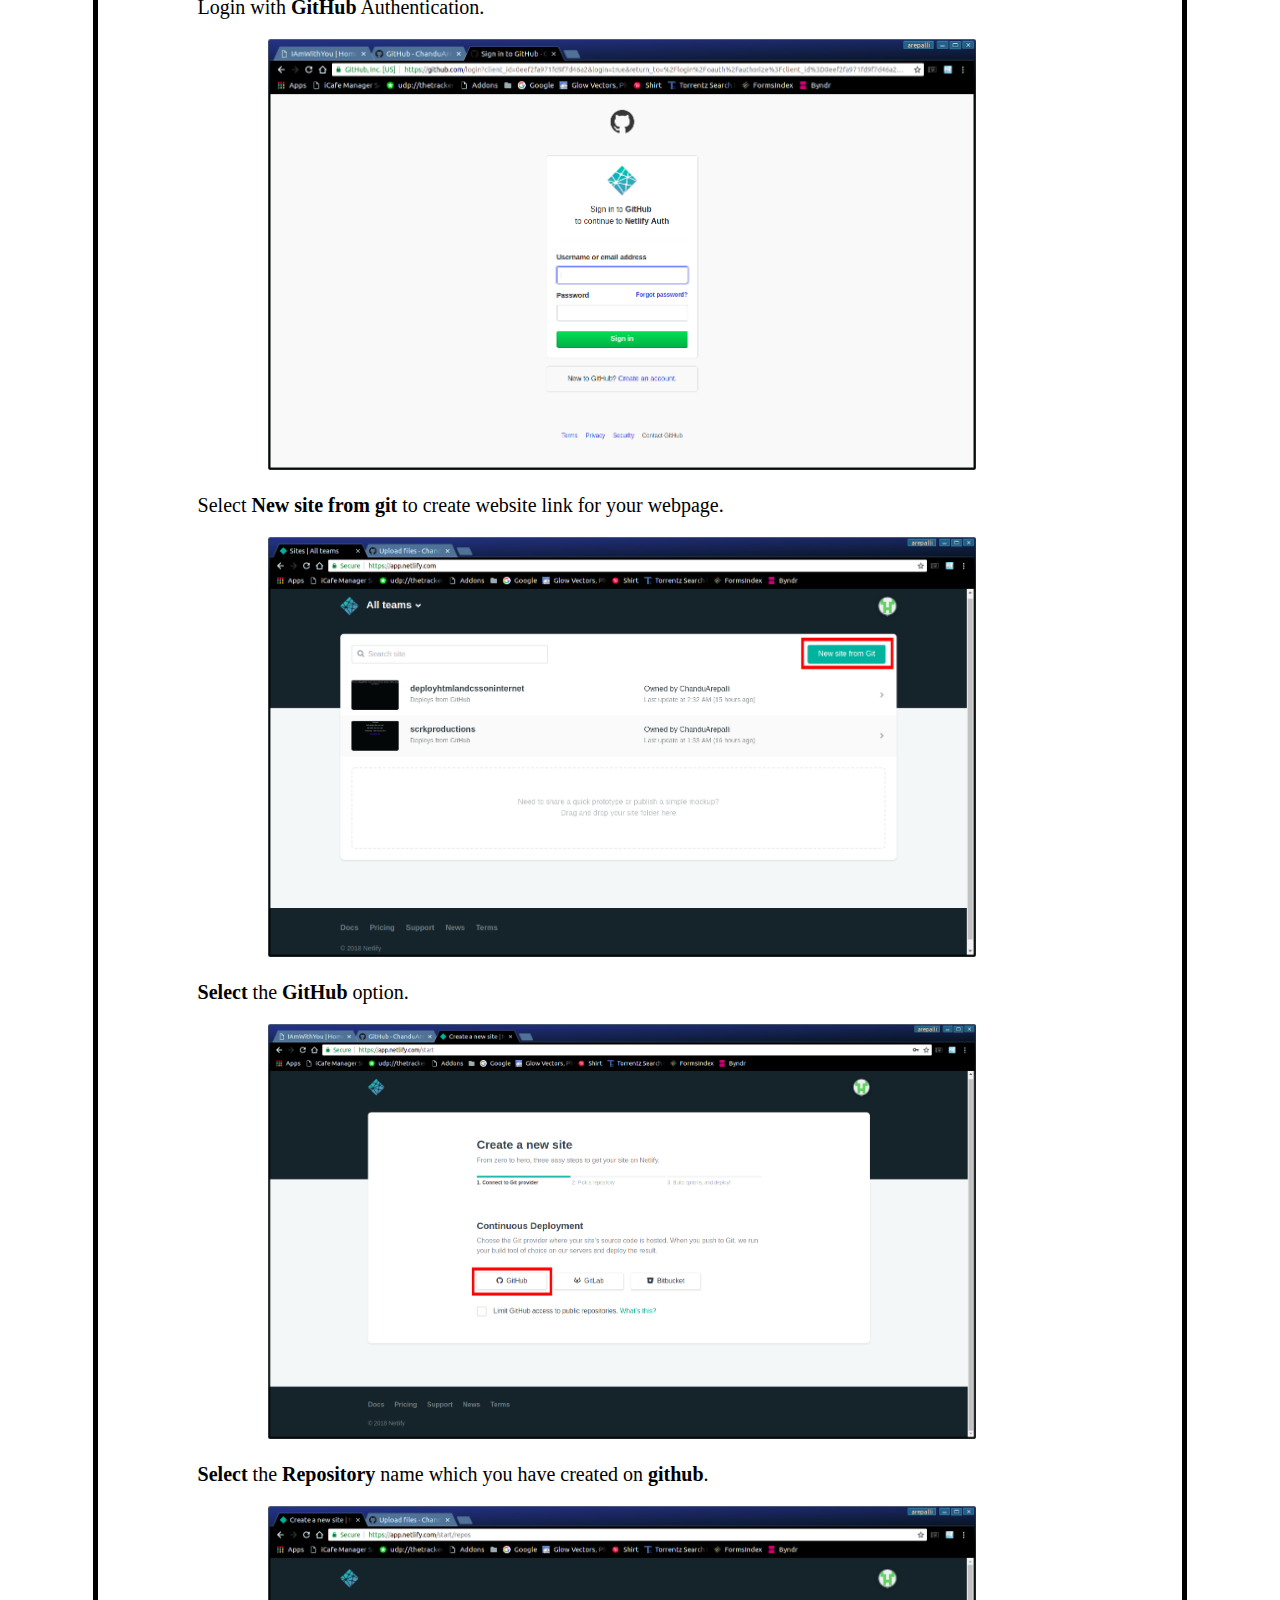
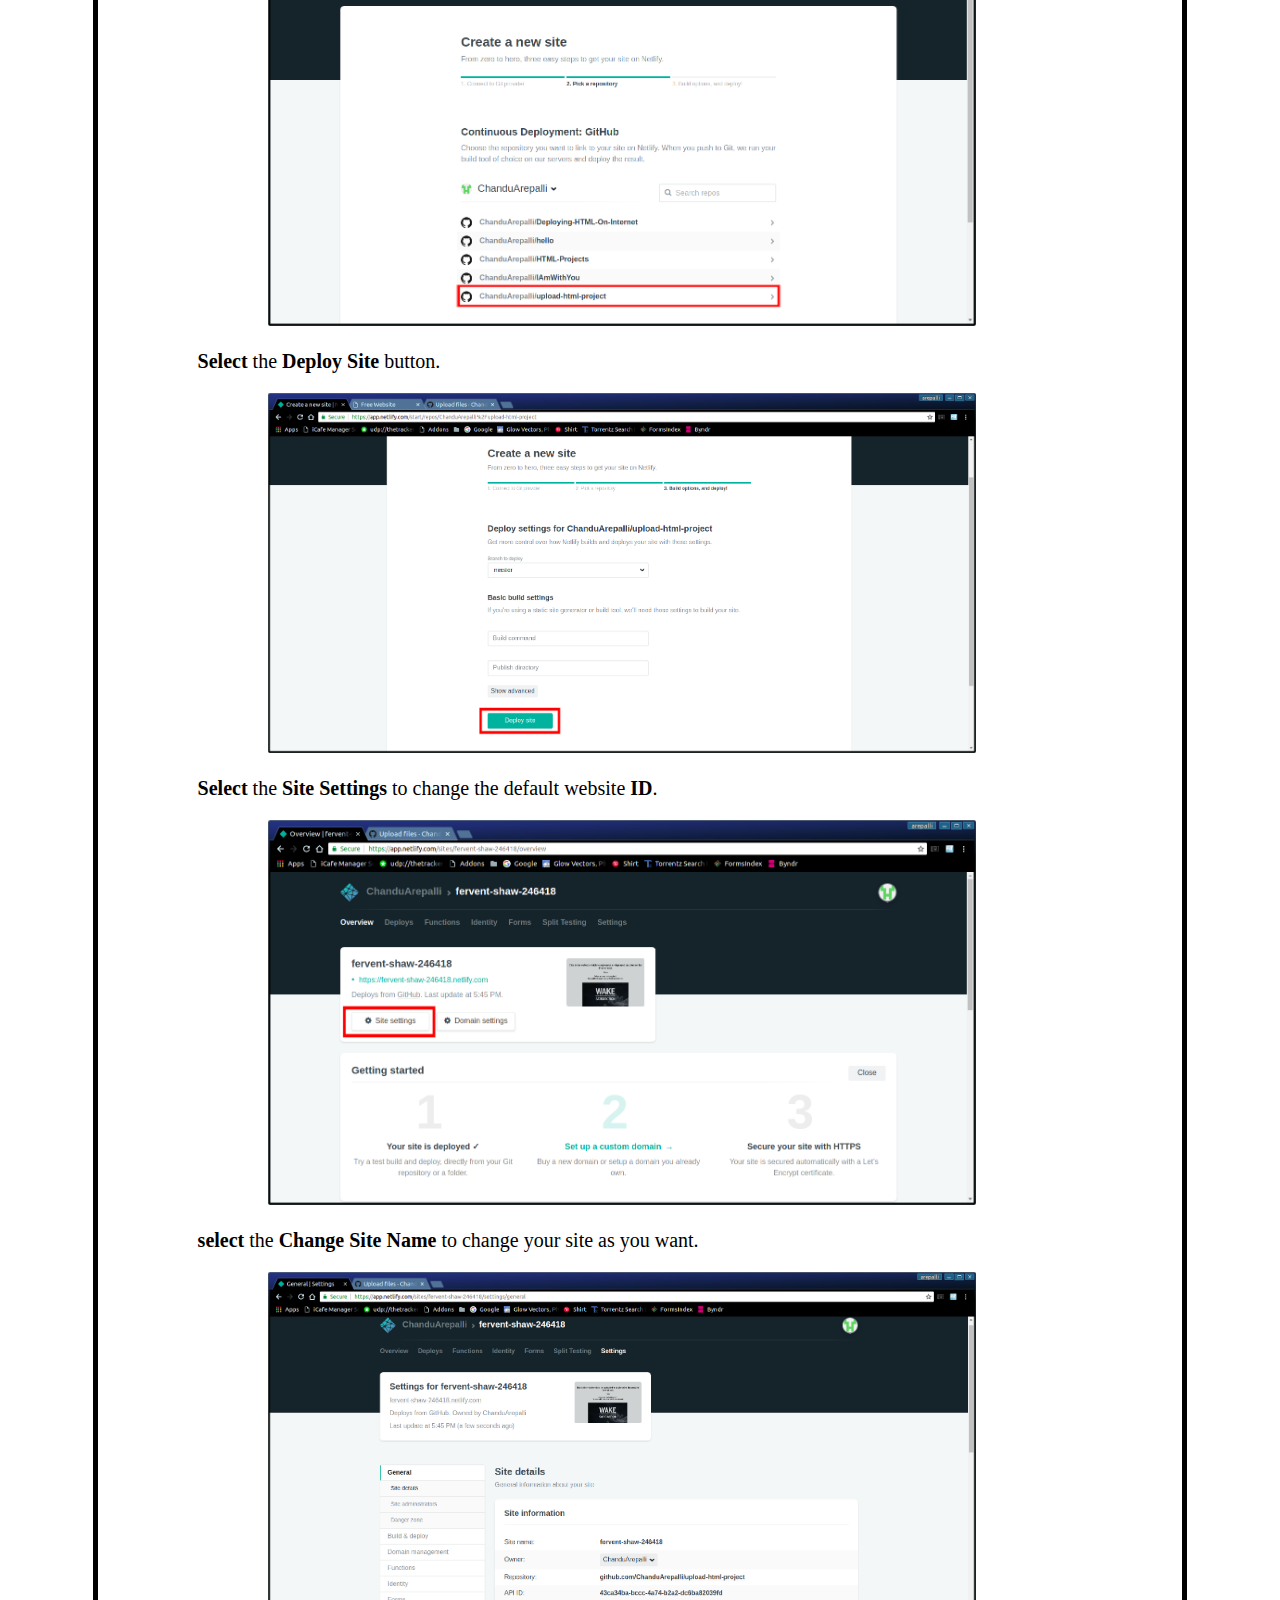
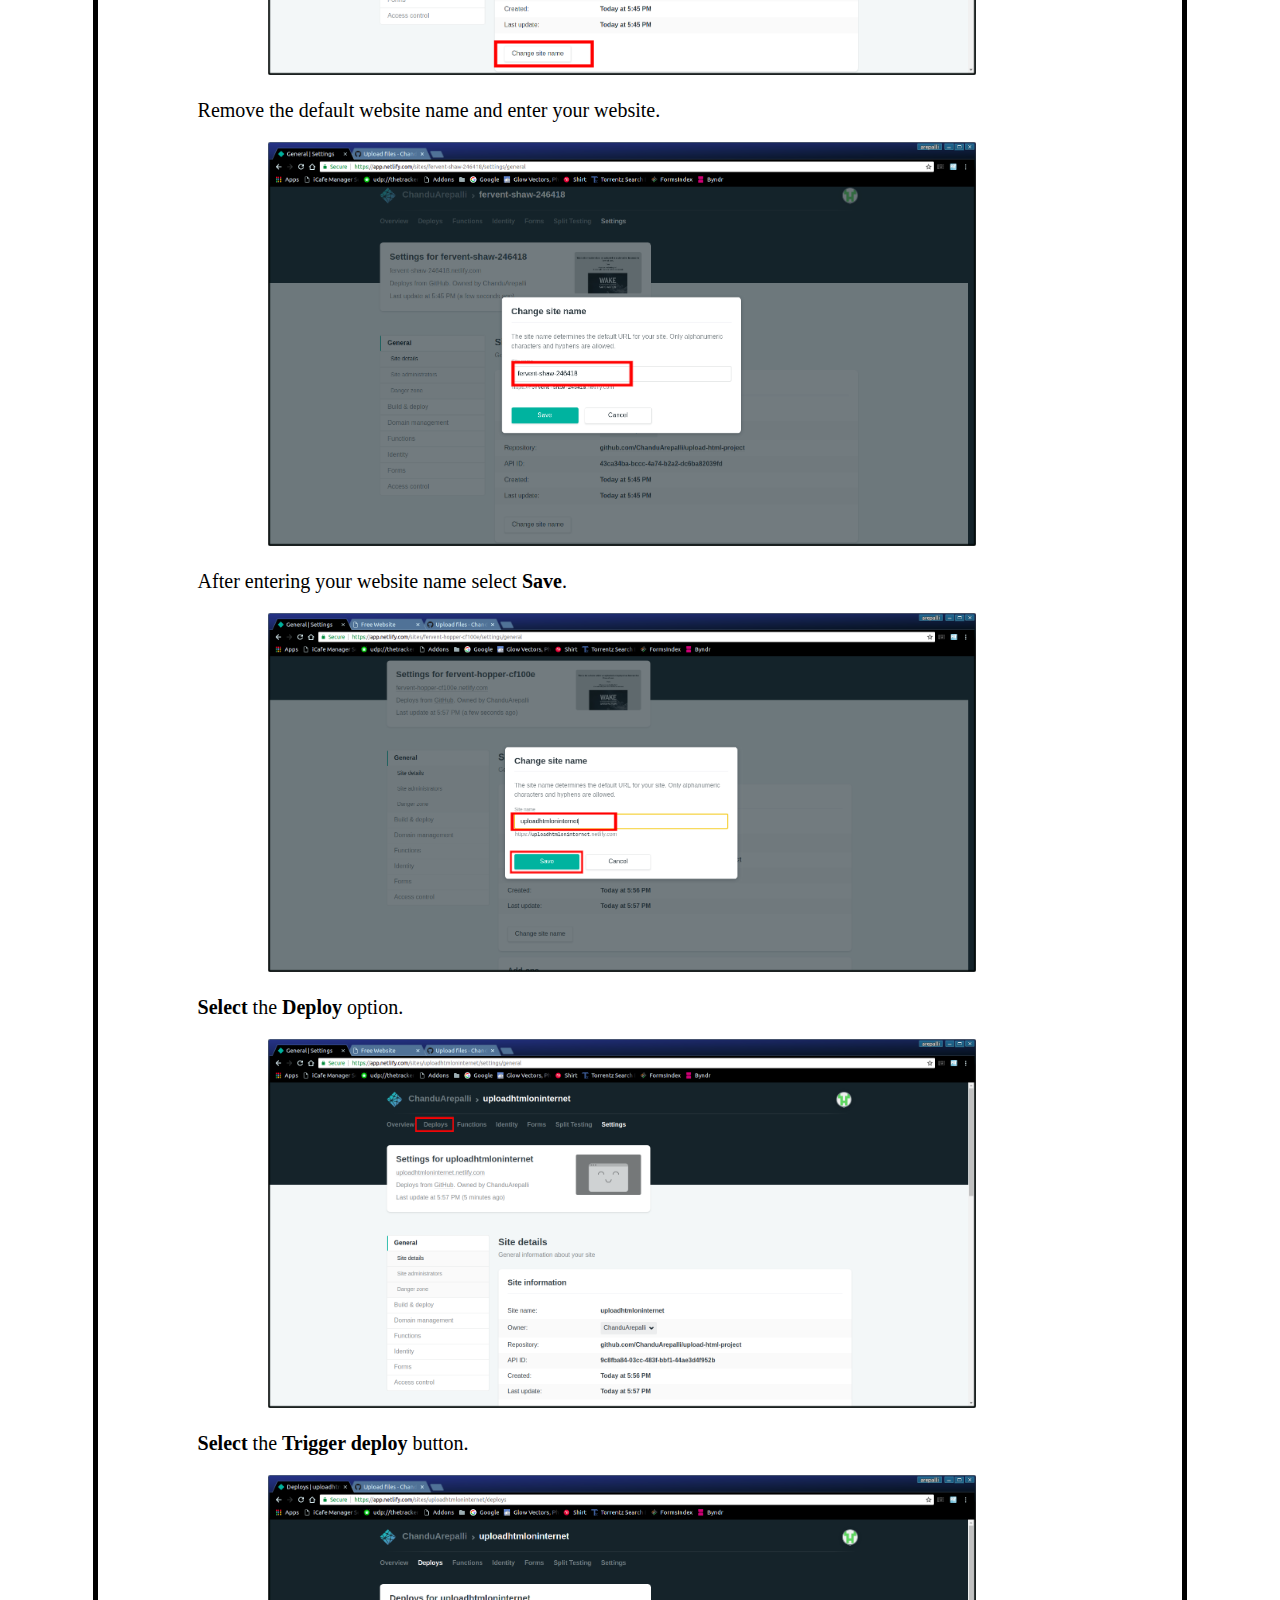
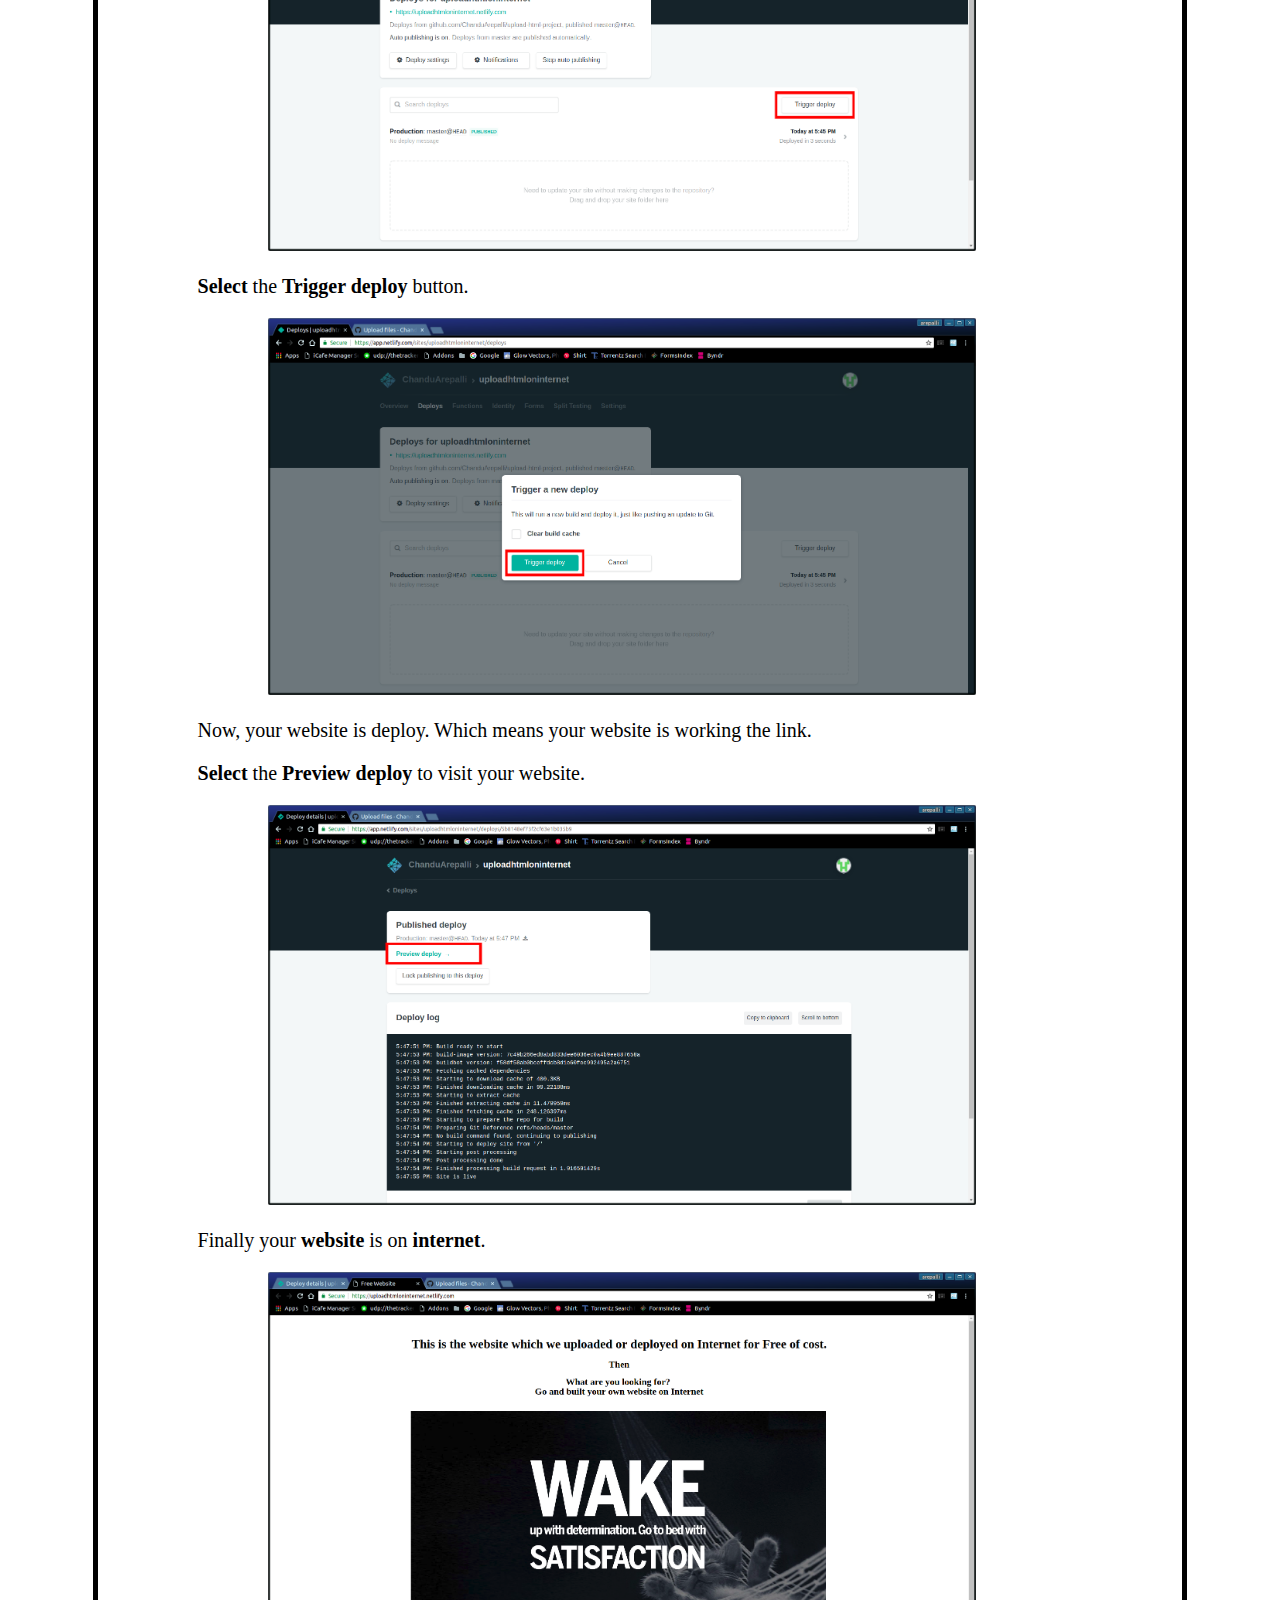
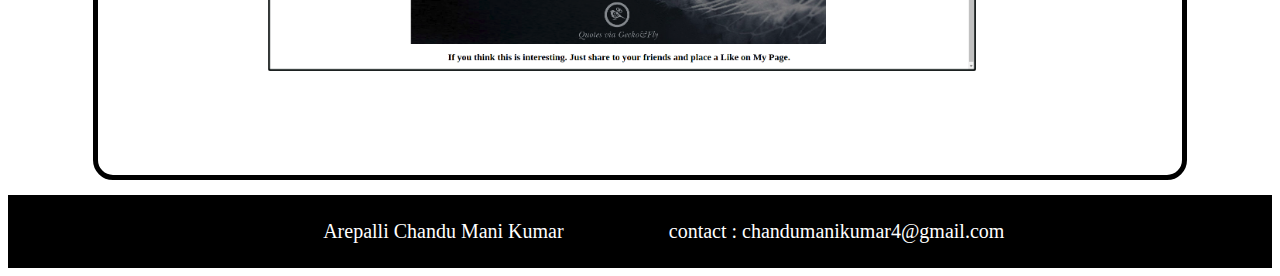
==== commit 2e851ffe: "add footer" ====
--- a/upload.html
+++ b/upload.html
@@ -146,4 +146,12 @@
 
         </div>
     </body>
+    <footer>
+        <div class="footer">
+            <p>Arepalli Chandu Mani Kumar</p>
+        </div>
+        <div class="footer">
+            <p>contact : chandumanikumar4@gmail.com</p>
+        </div>
+    </footer>
 </html>
--- a/style.css
+++ b/style.css
@@ -80,3 +80,17 @@
     text-decoration: none;
 
 }
+
+footer{
+    background-color: black;
+    margin: 0;
+    width: 100%;
+    color: white;
+    display: block;
+    margin-top: 15px;
+}
+.footer{
+    display: inline-block;
+    width: 30%;
+    margin: 5px;
+}
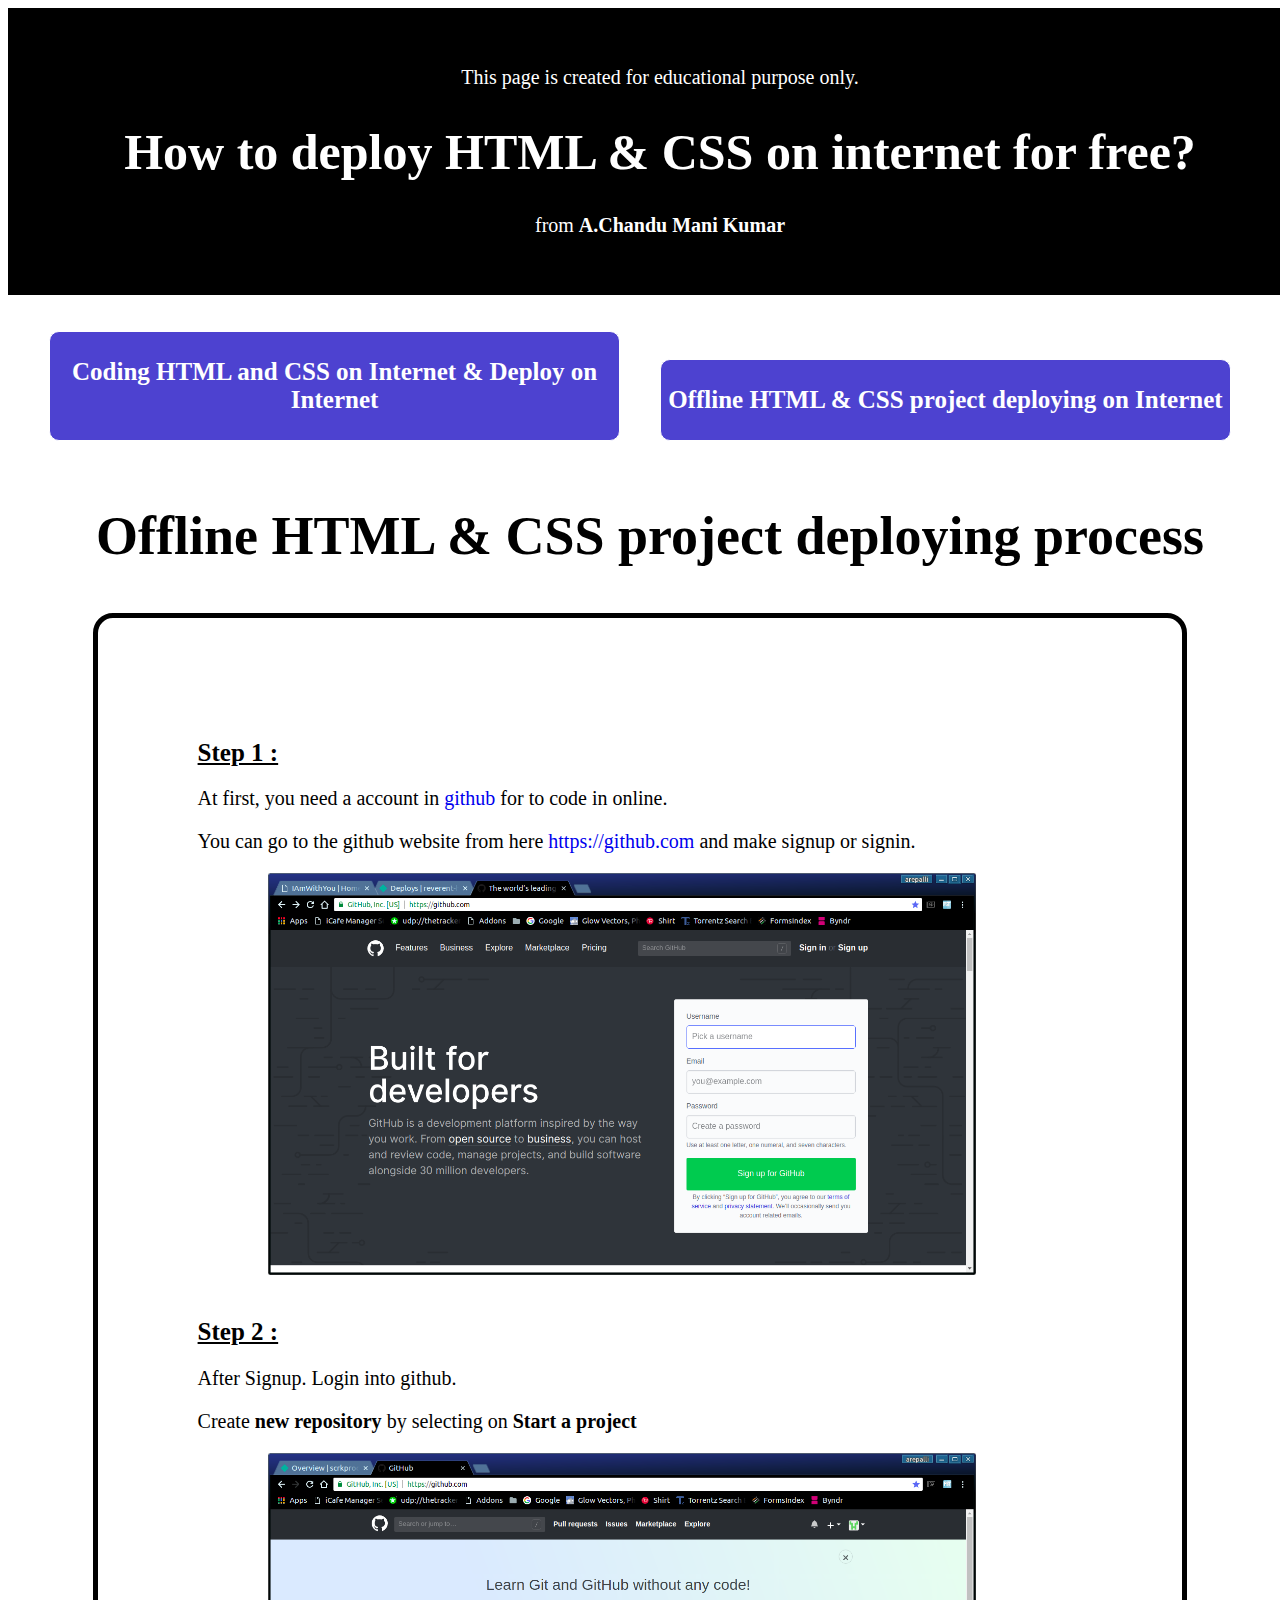
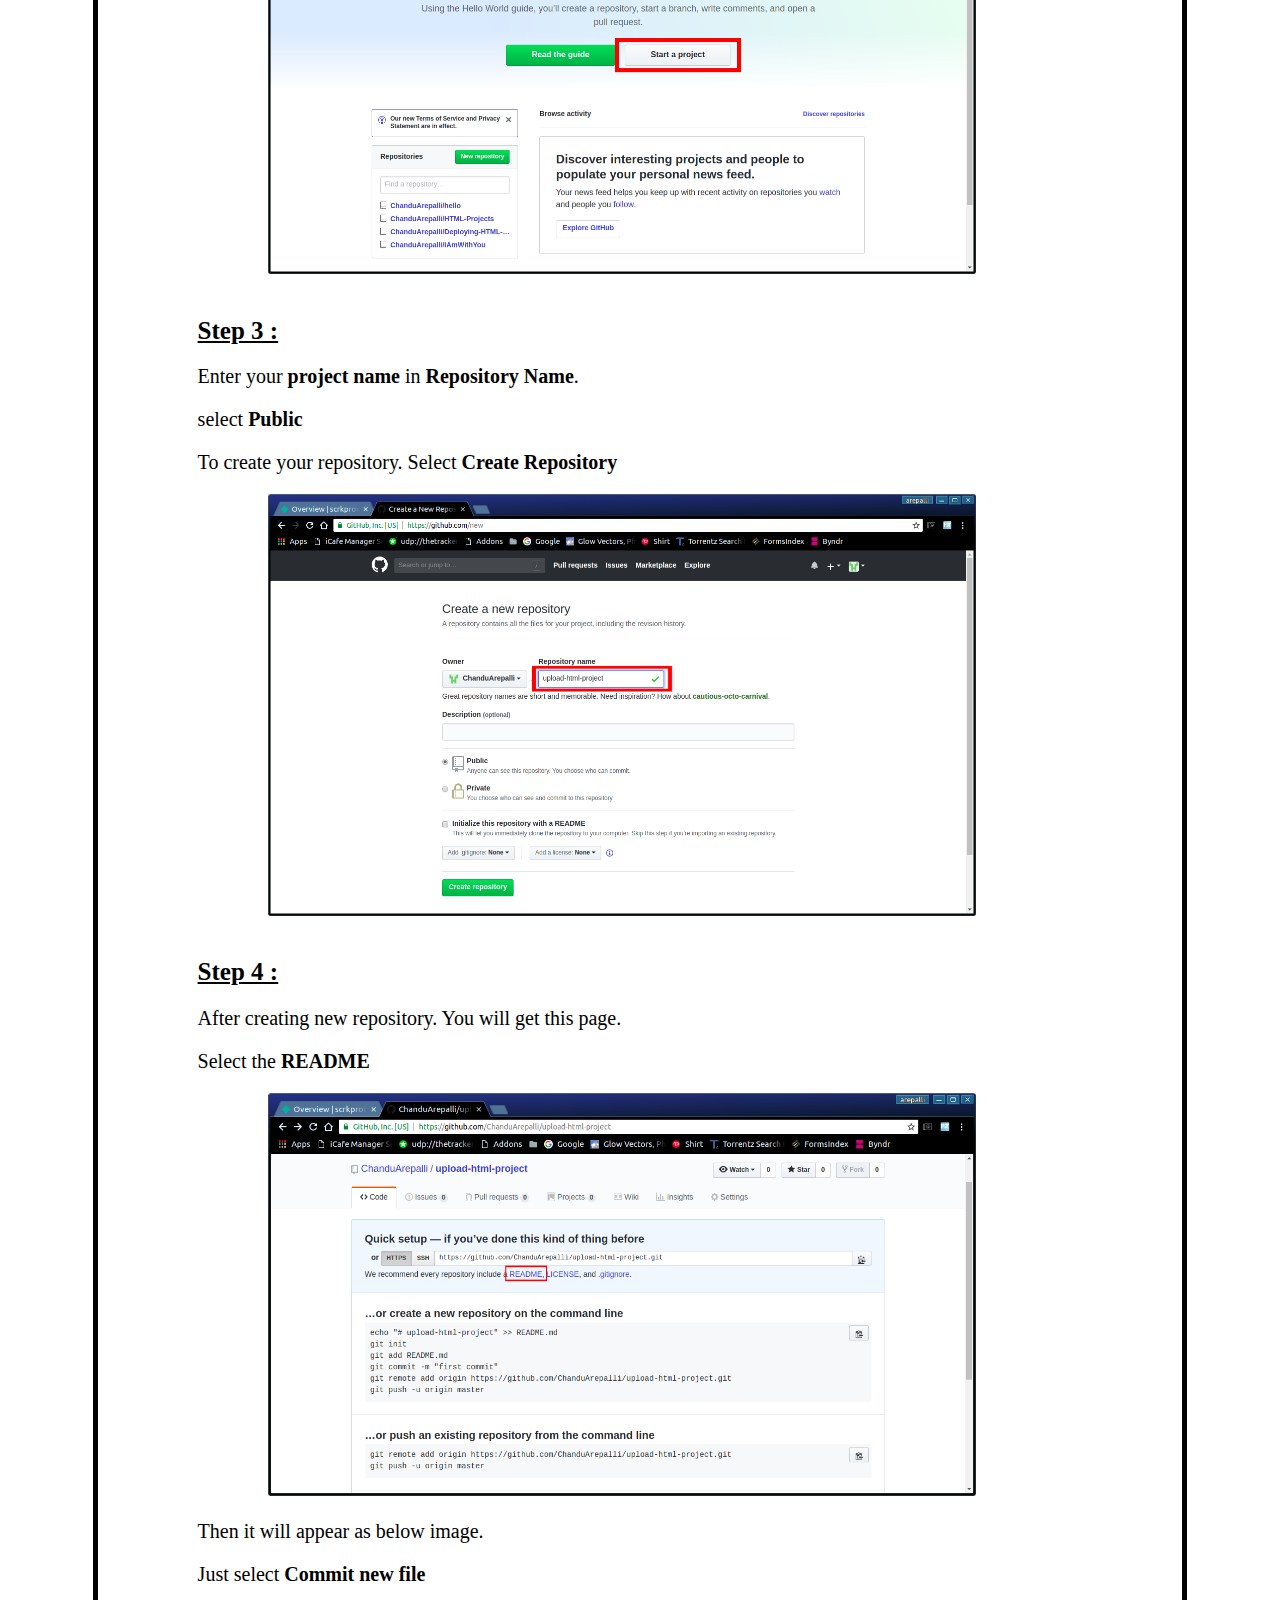
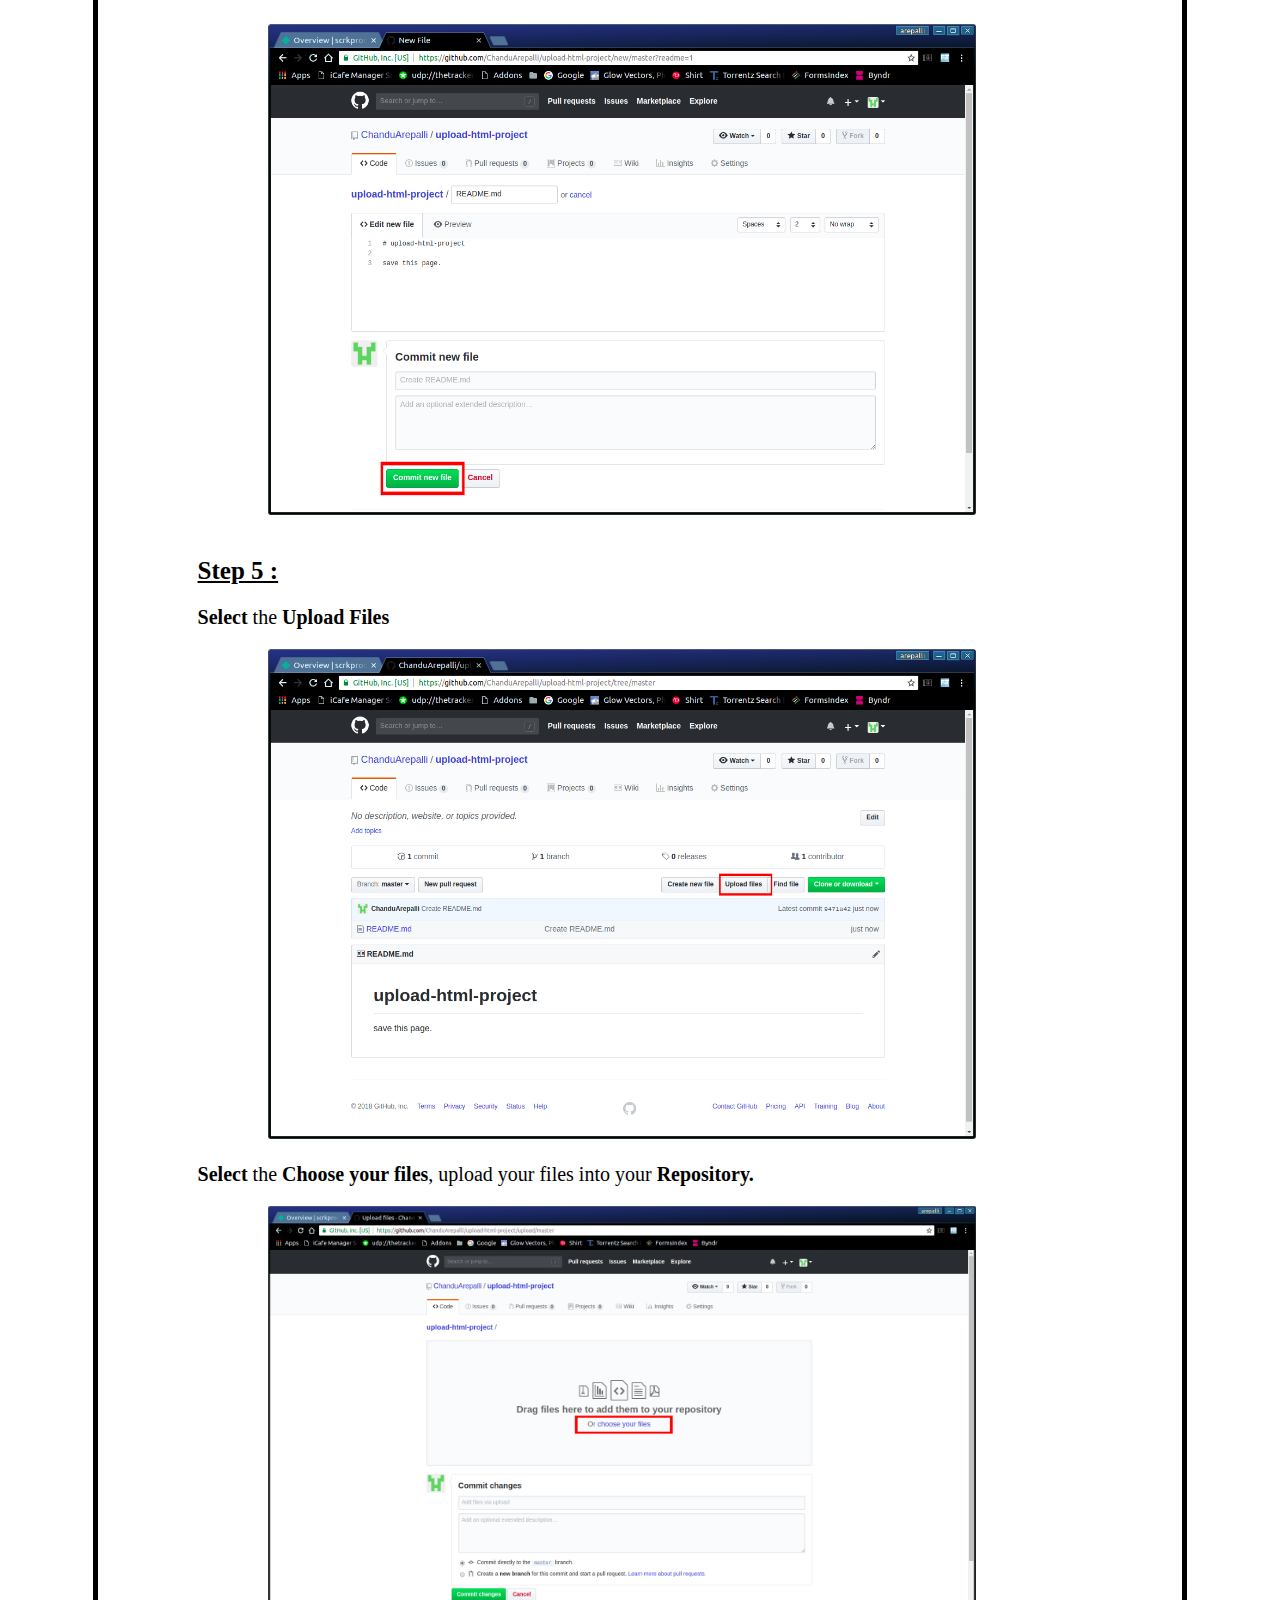
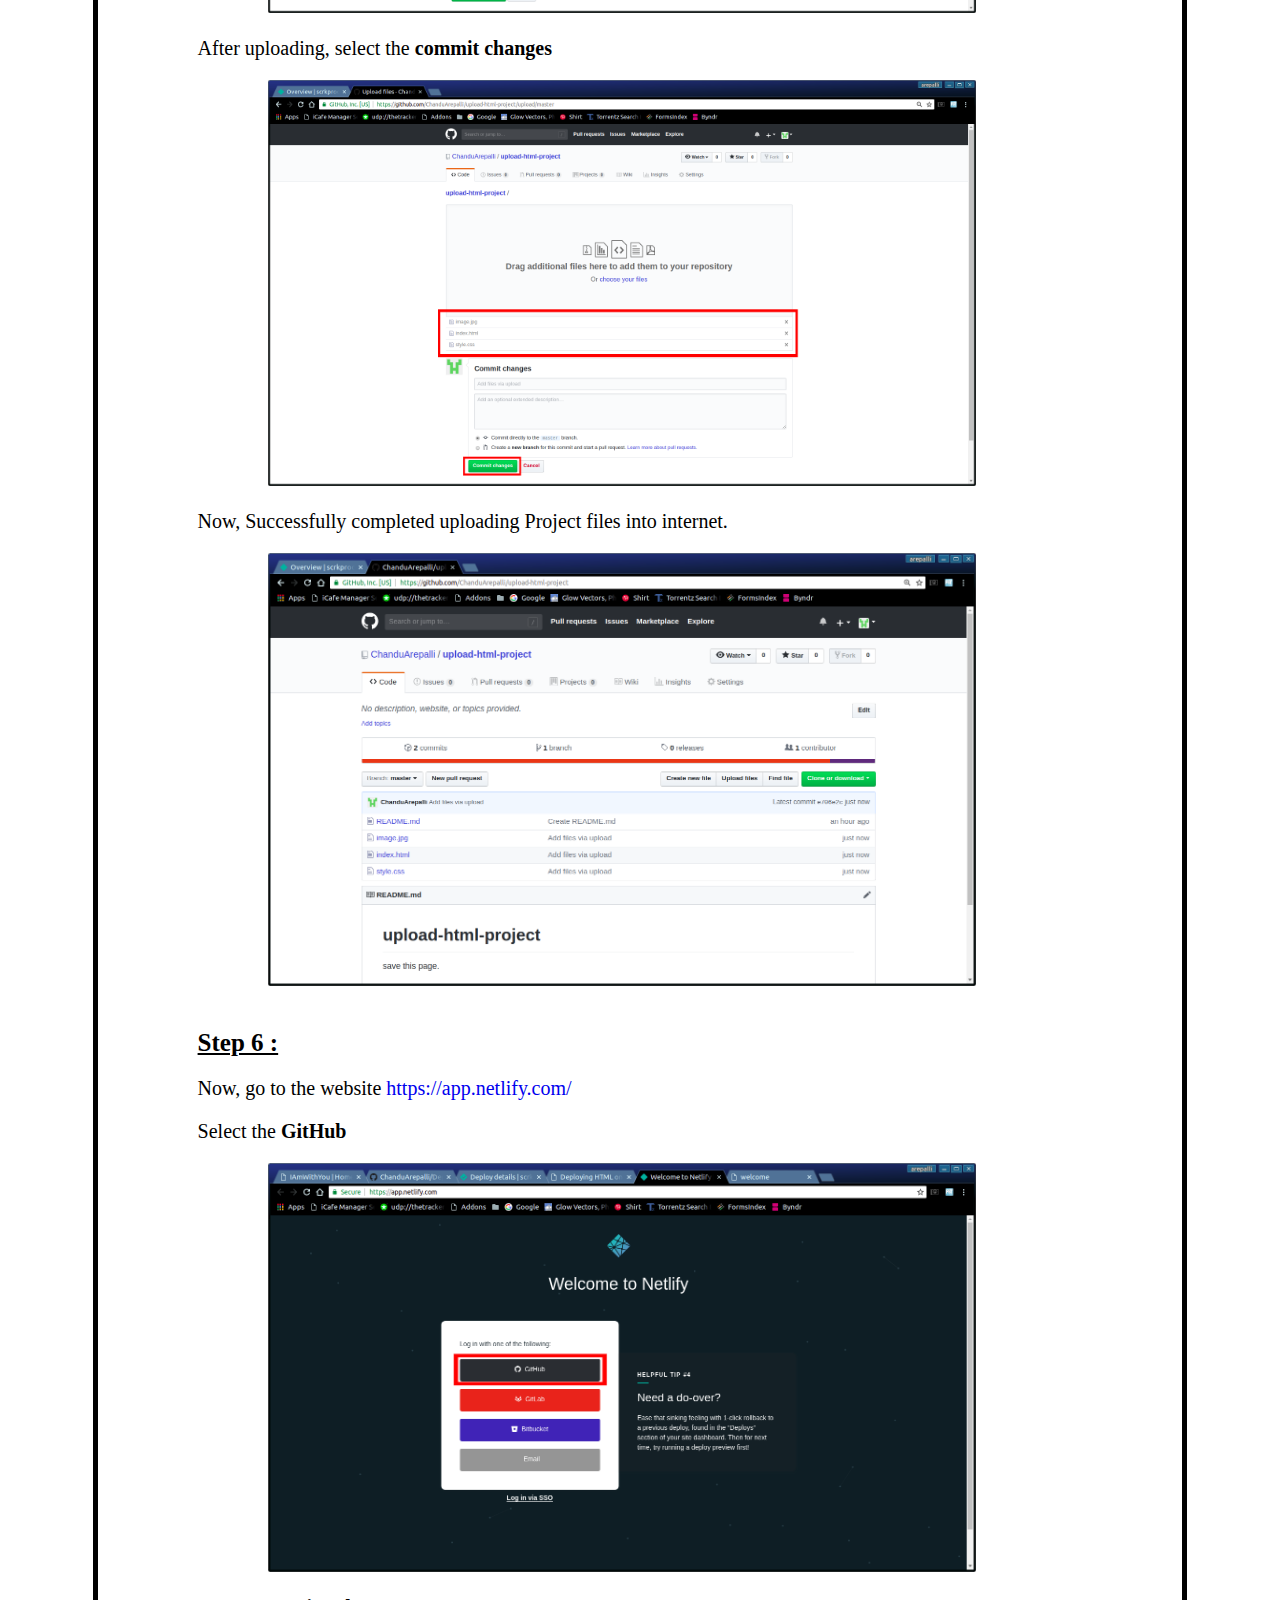
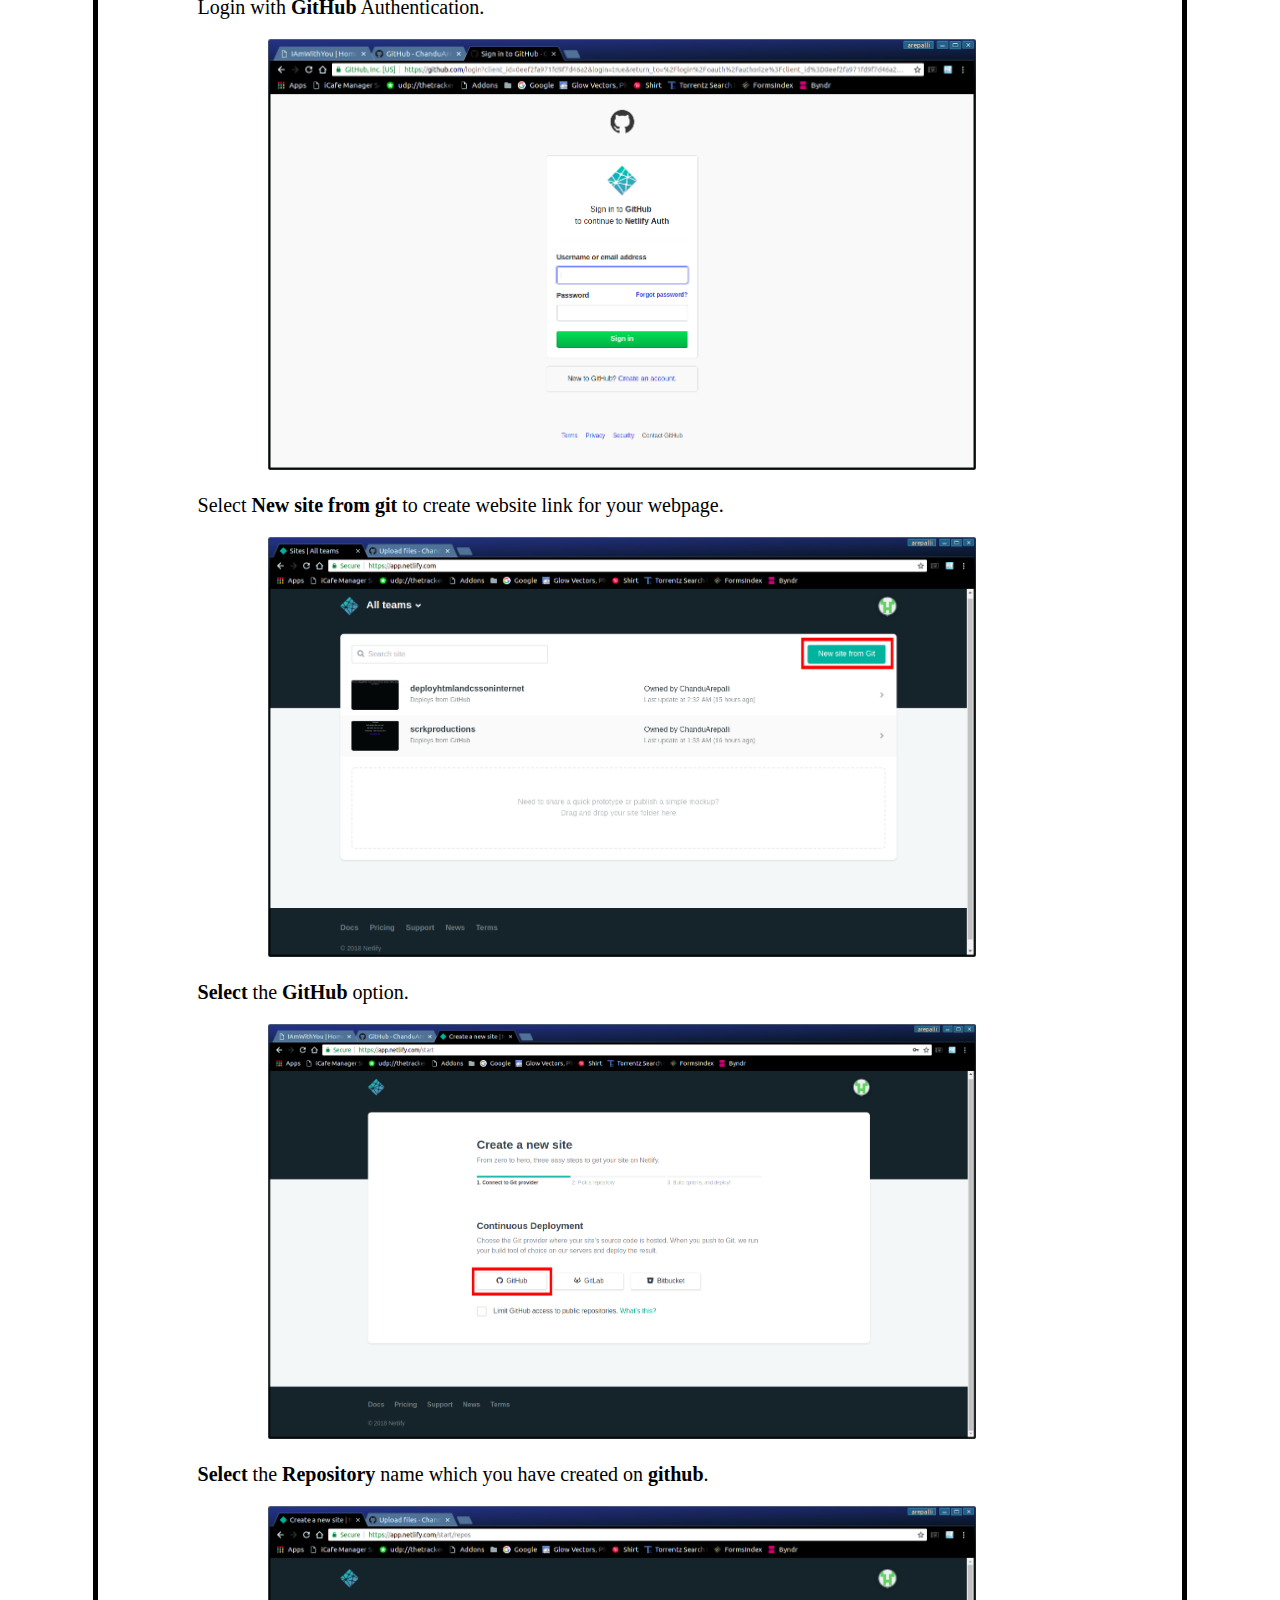
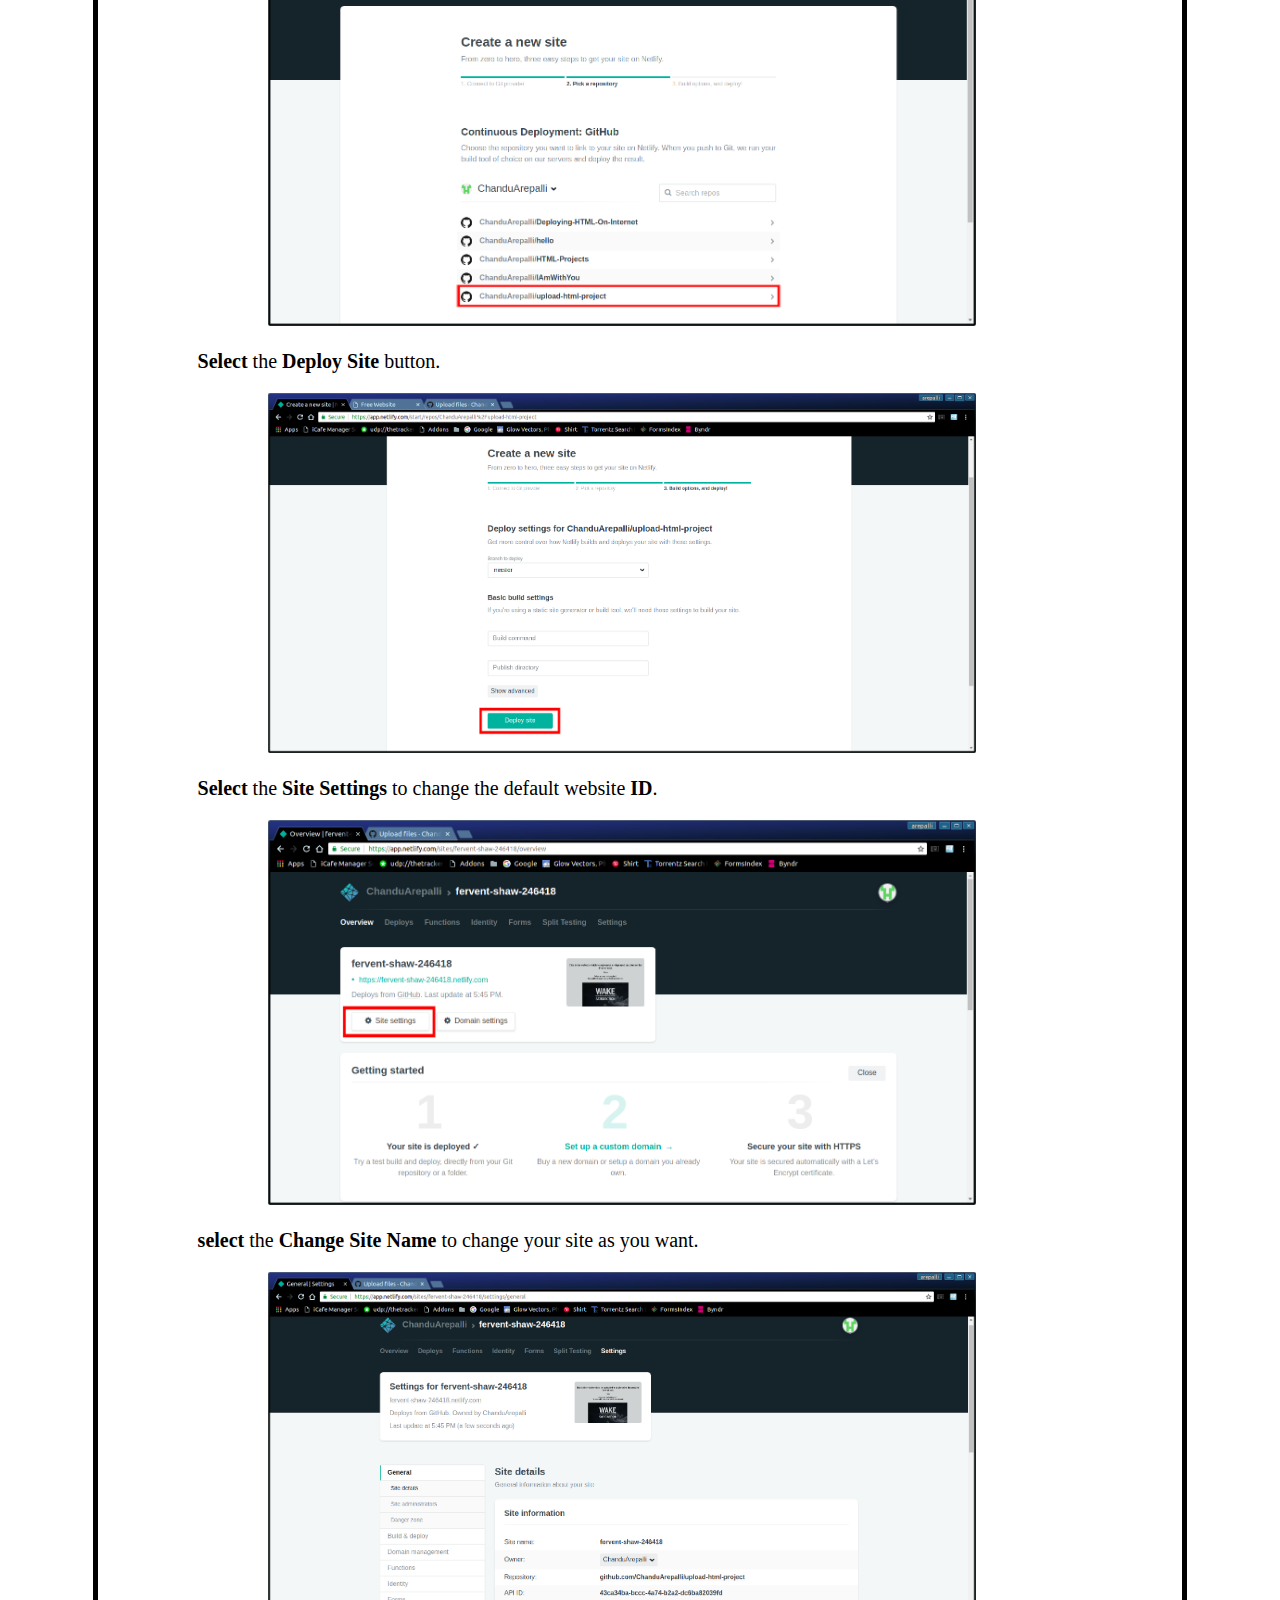
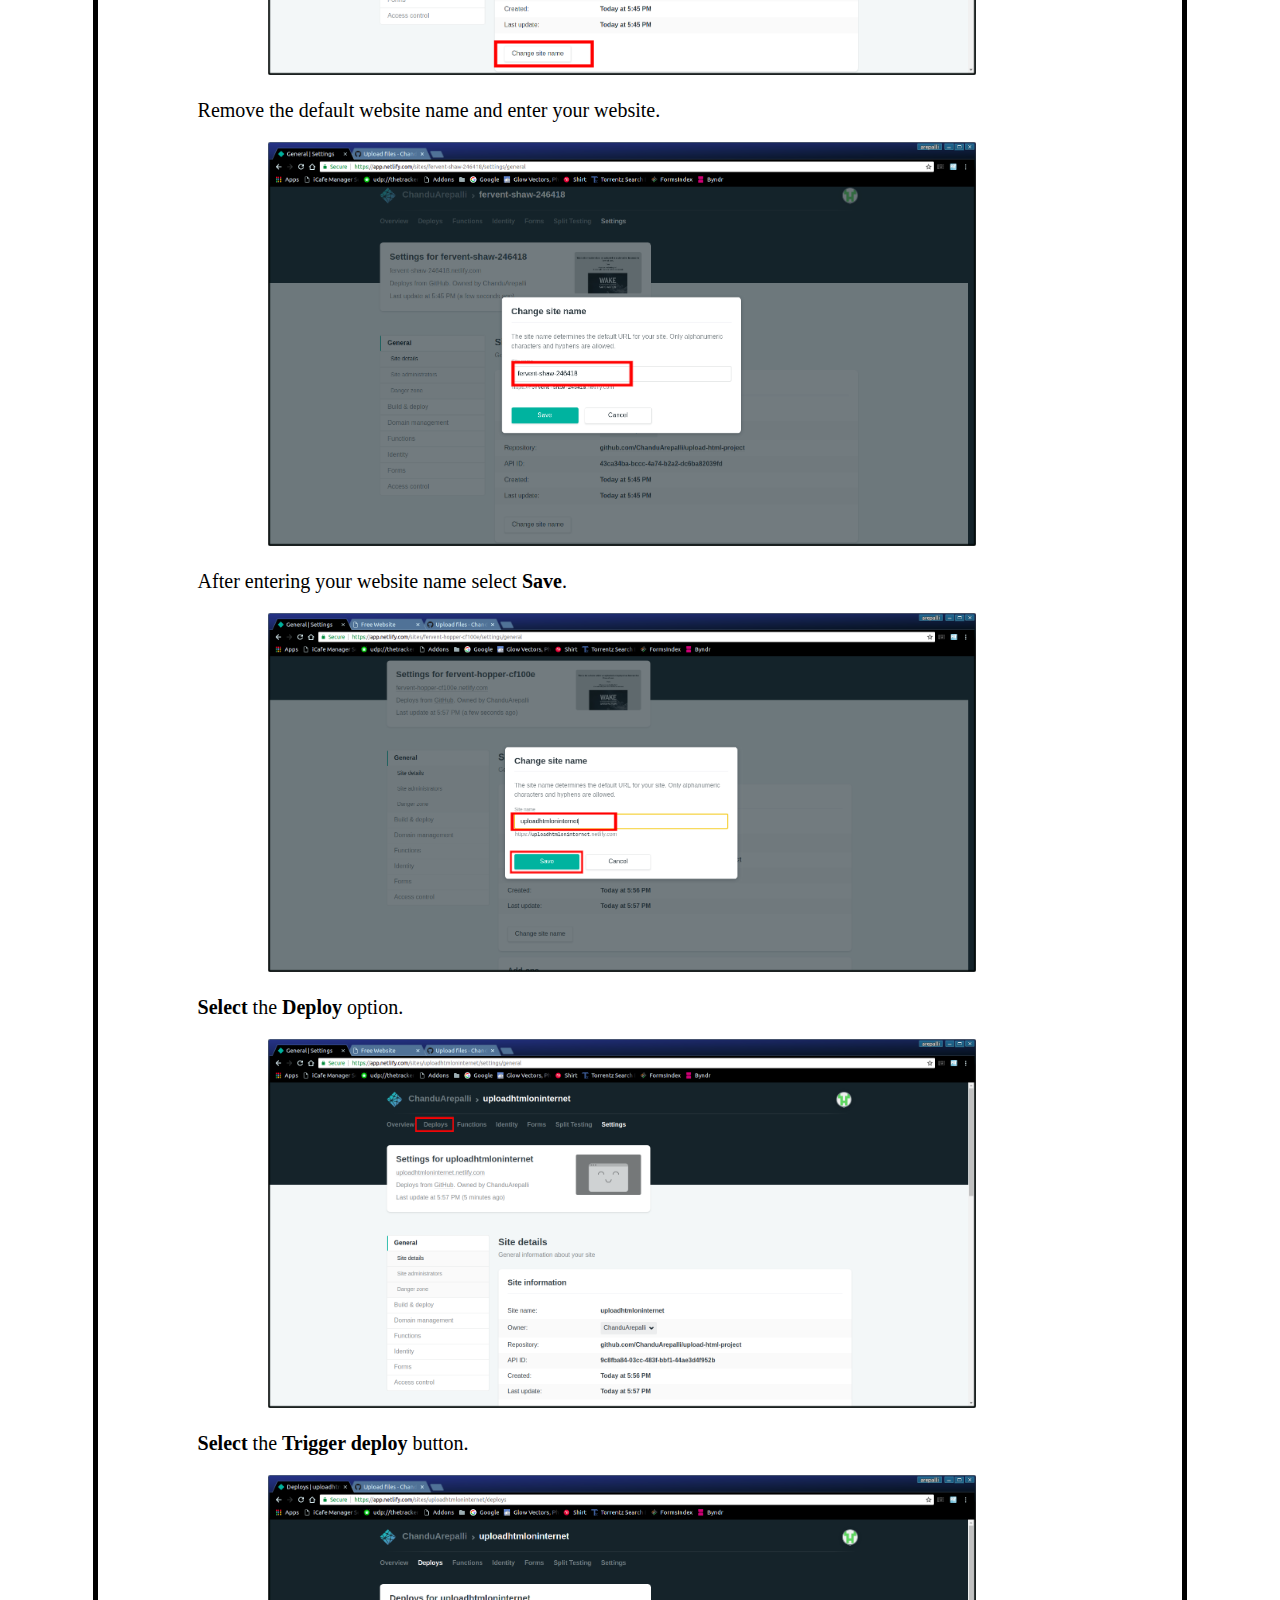
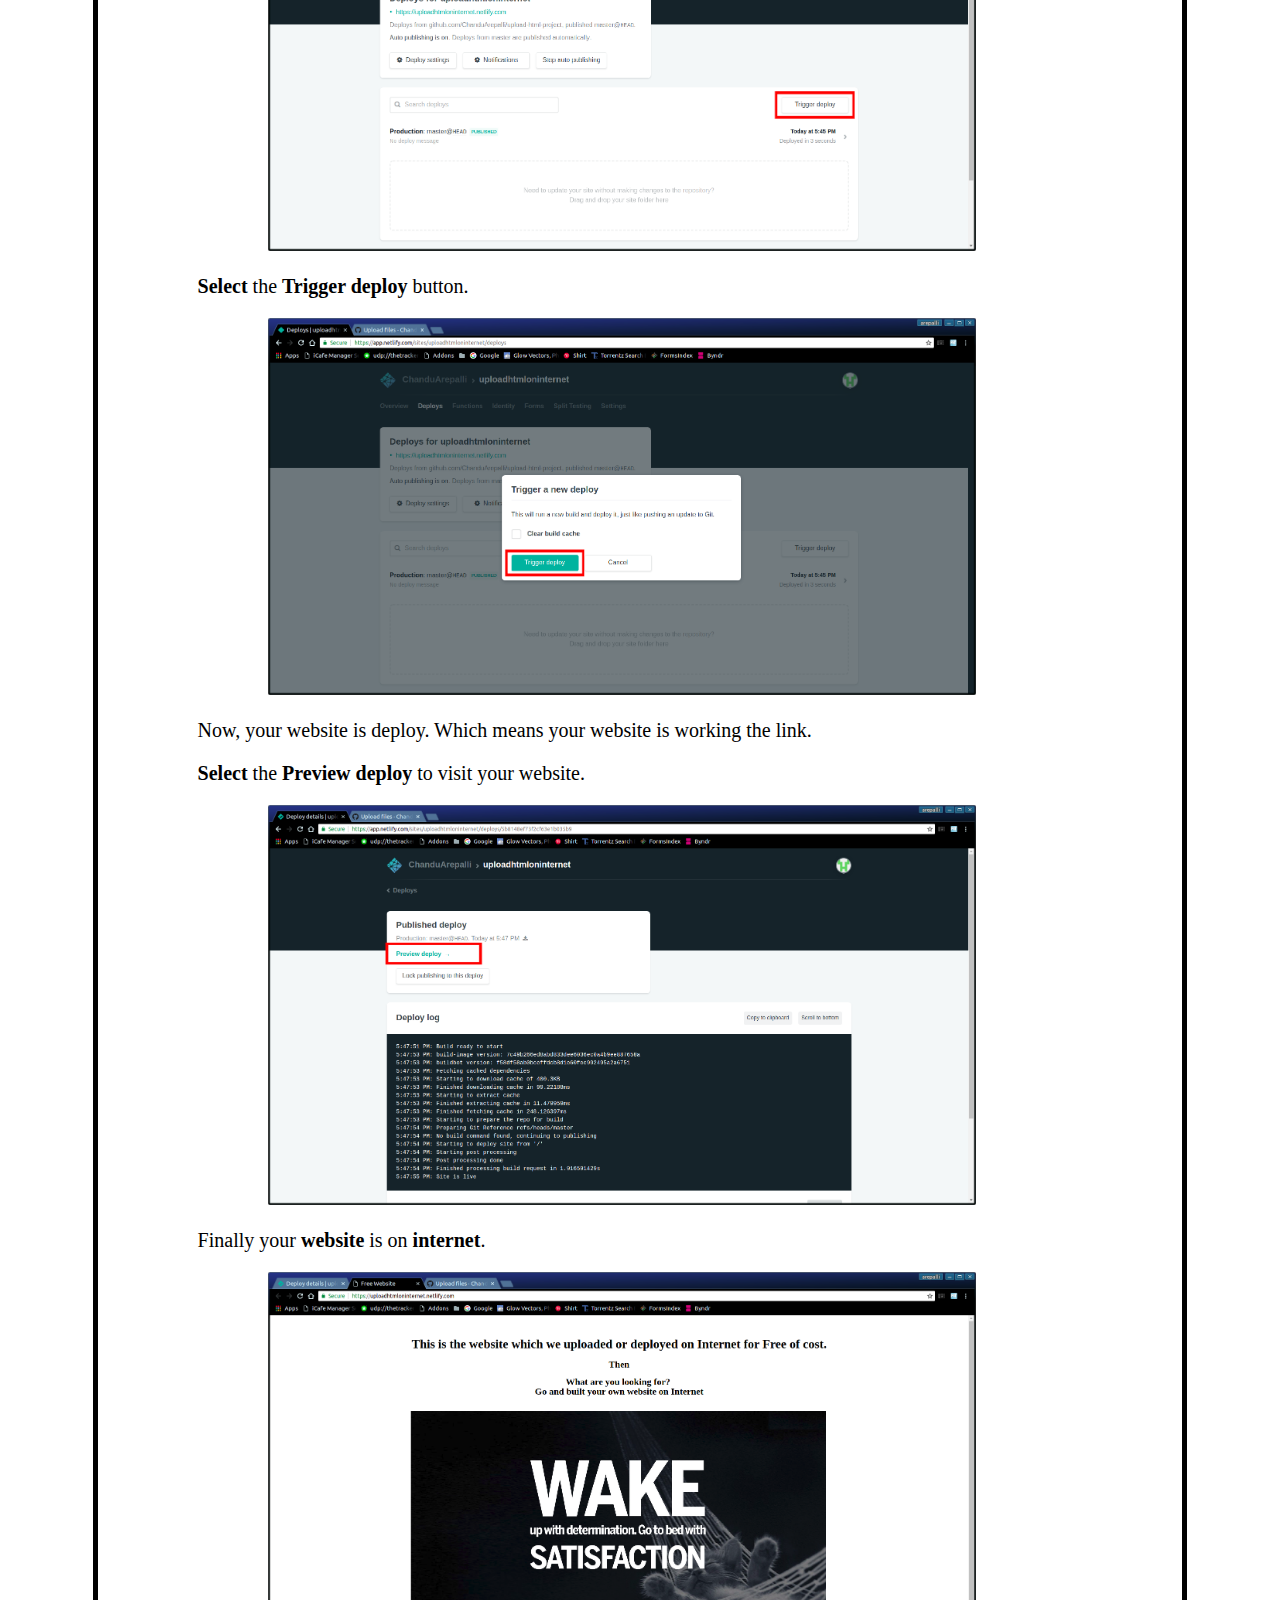
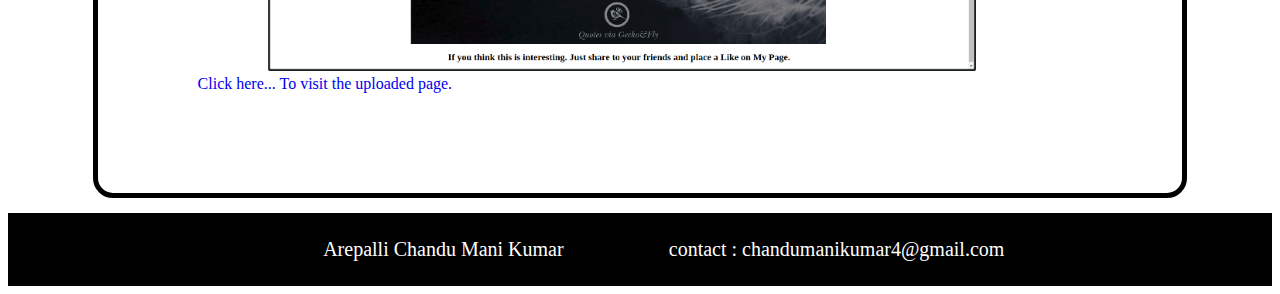
==== commit 65d10f4a: "adding links to preview the websites" ====
--- a/upload.html
+++ b/upload.html
@@ -142,6 +142,9 @@
 
             <p>Finally your <b>website</b> is on <b>internet</b>. </p>
             <img src="images/upload/netlify/preview.png">
+            <br>
+            <a href="https://uploadhtmloninternet.netlify.com/">Click here... To visit the uploaded page.</a>
+            <br>
 
 
         </div>
